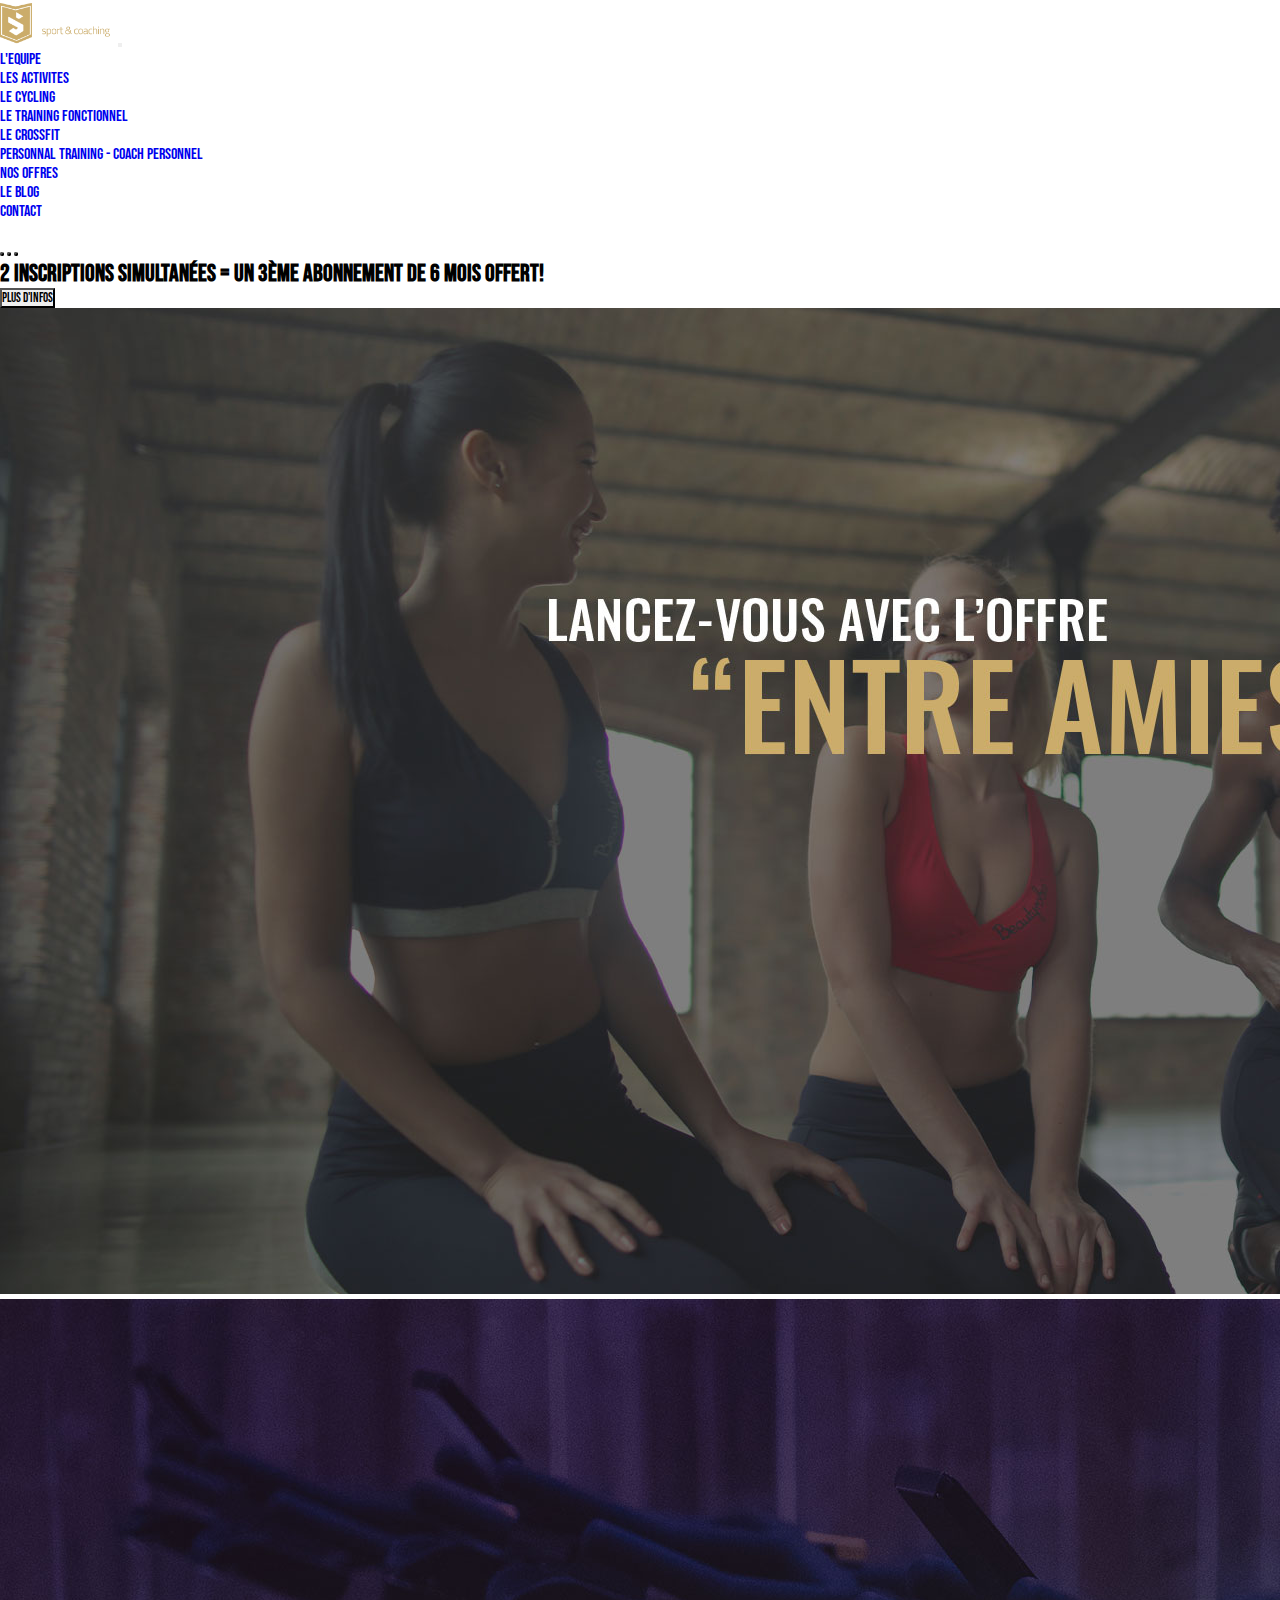
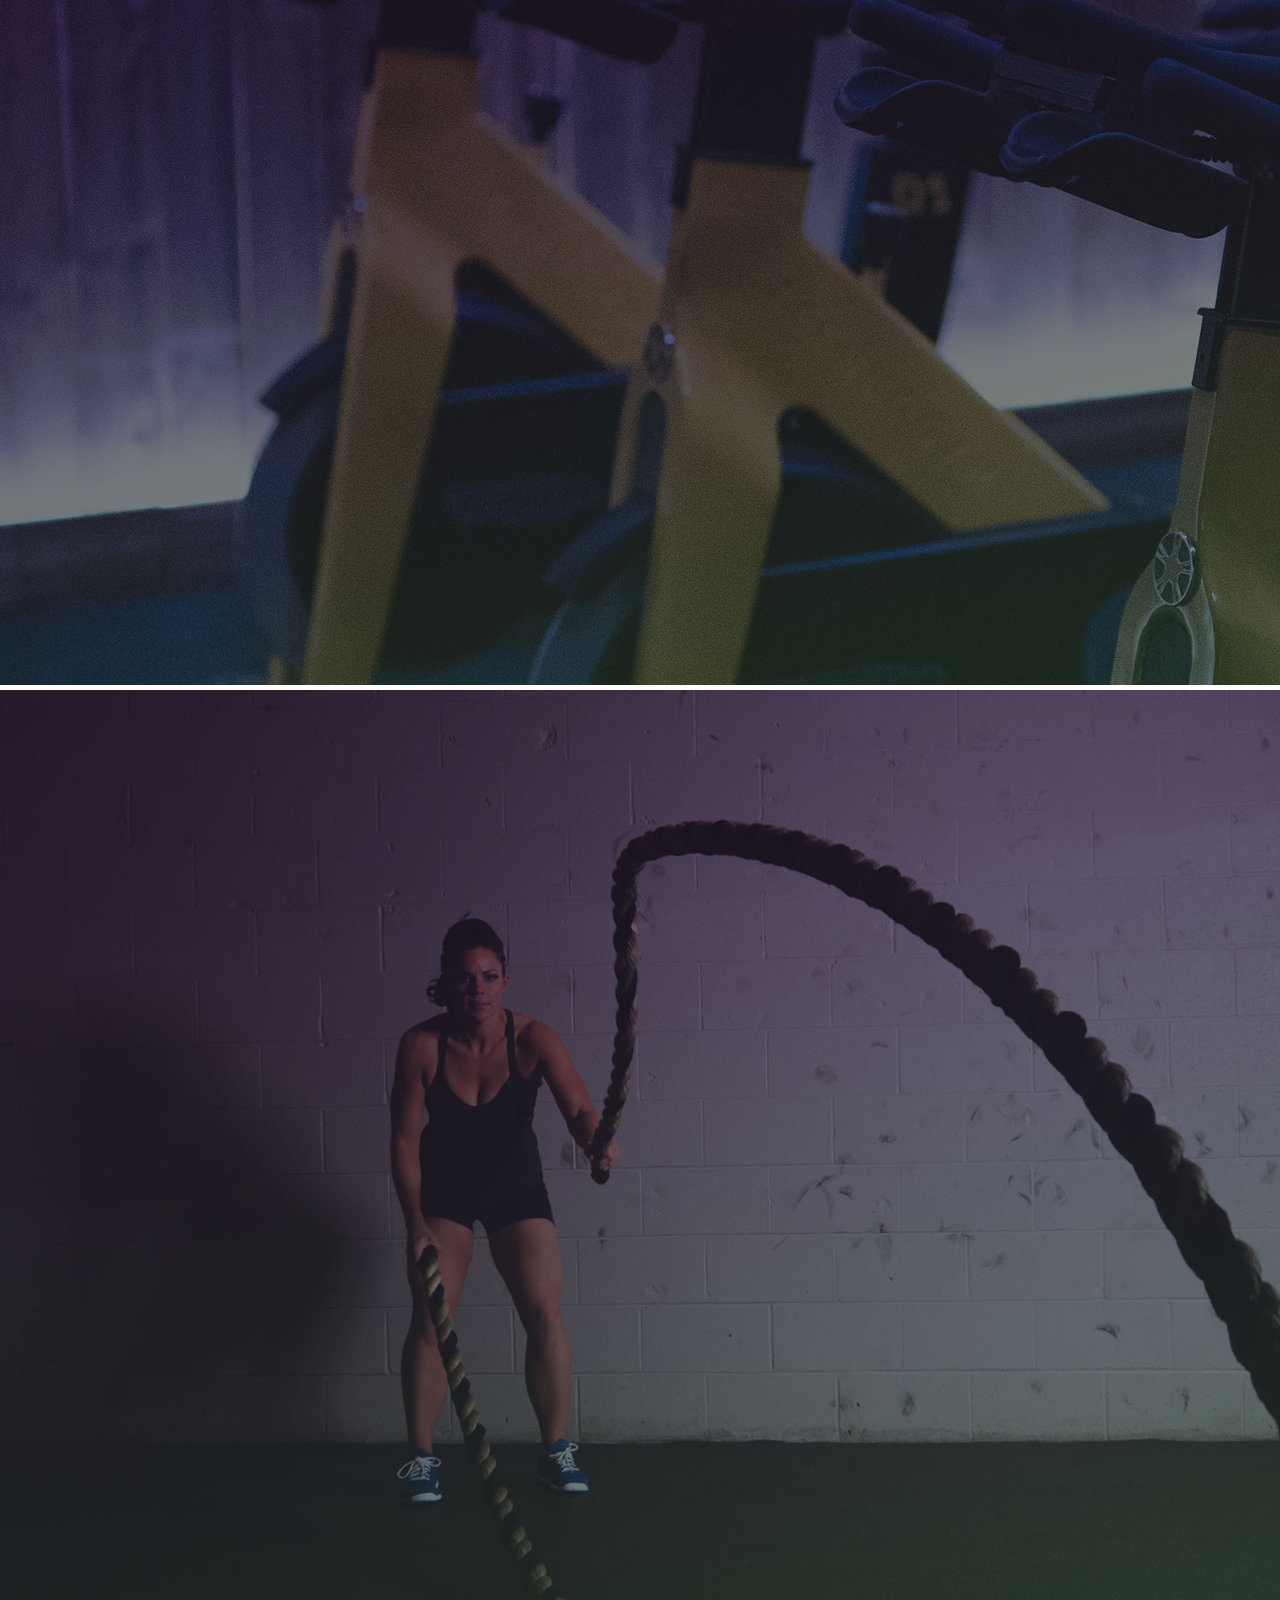
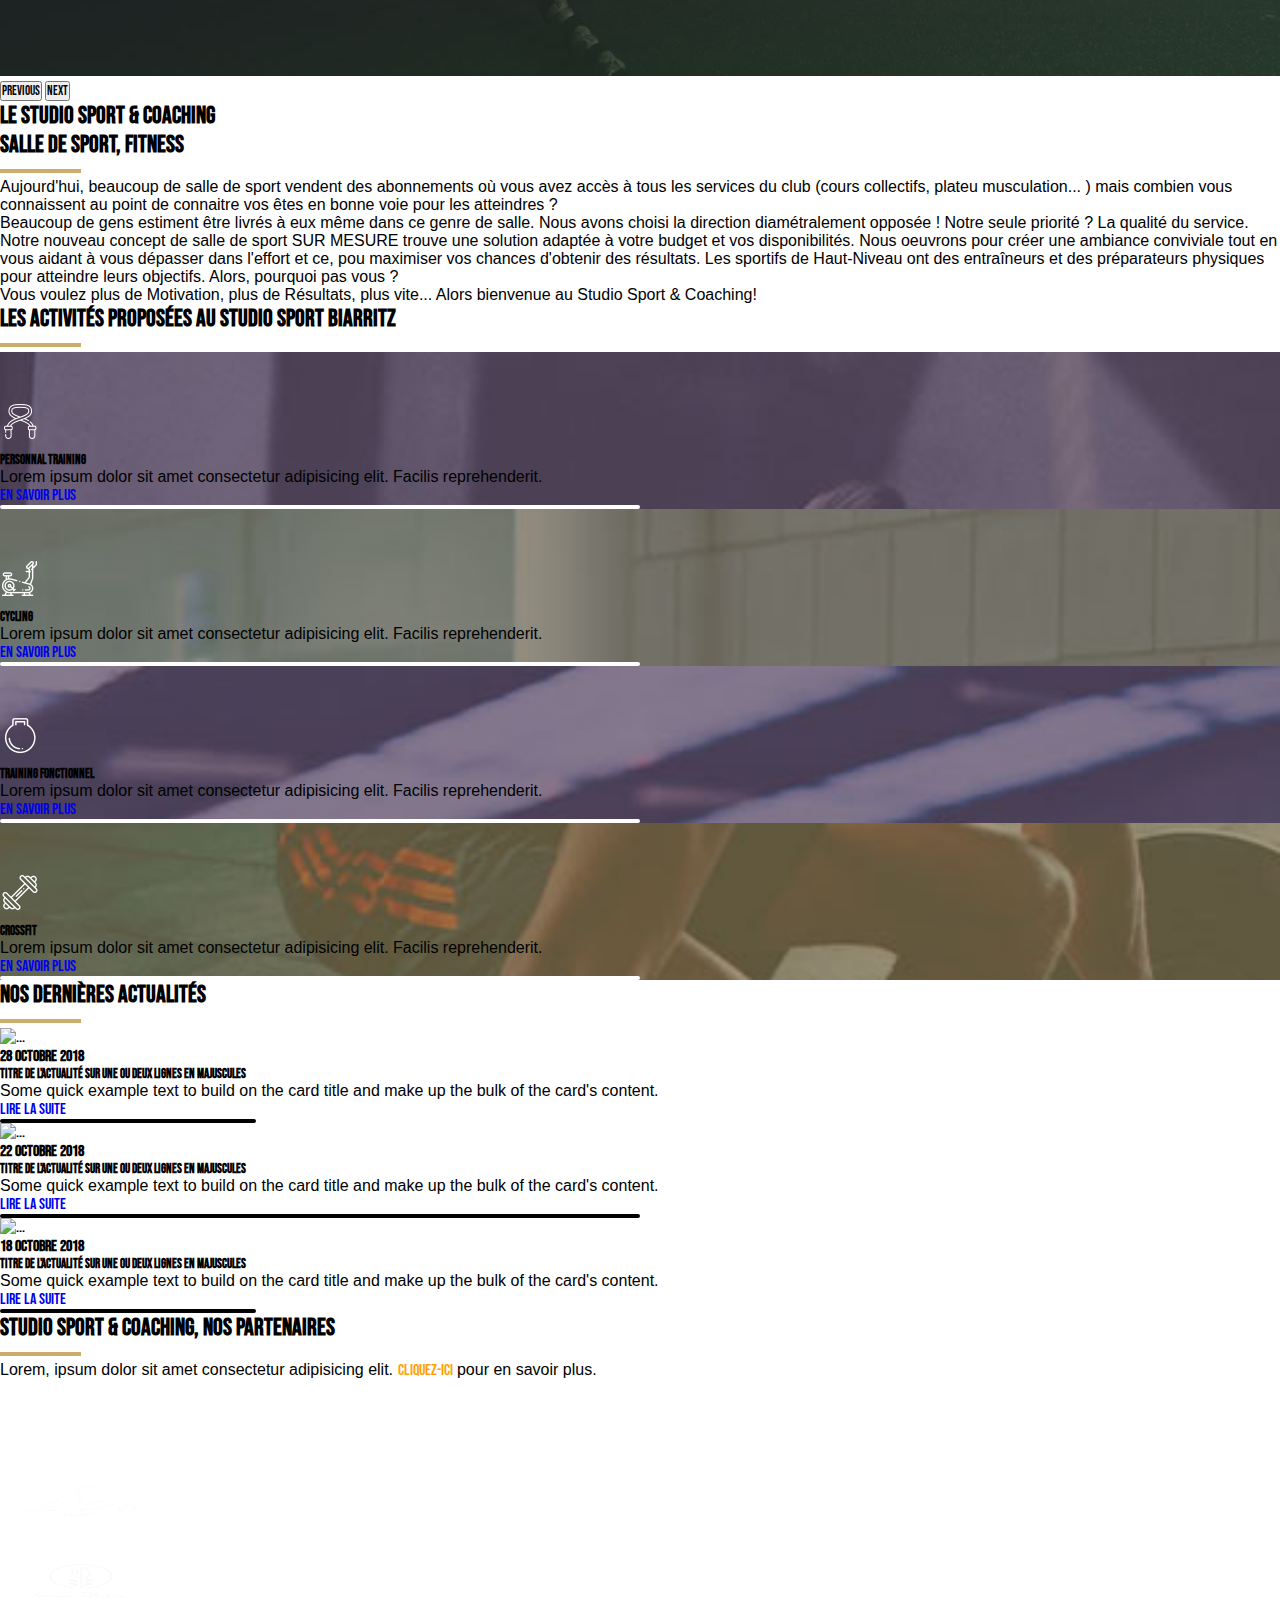
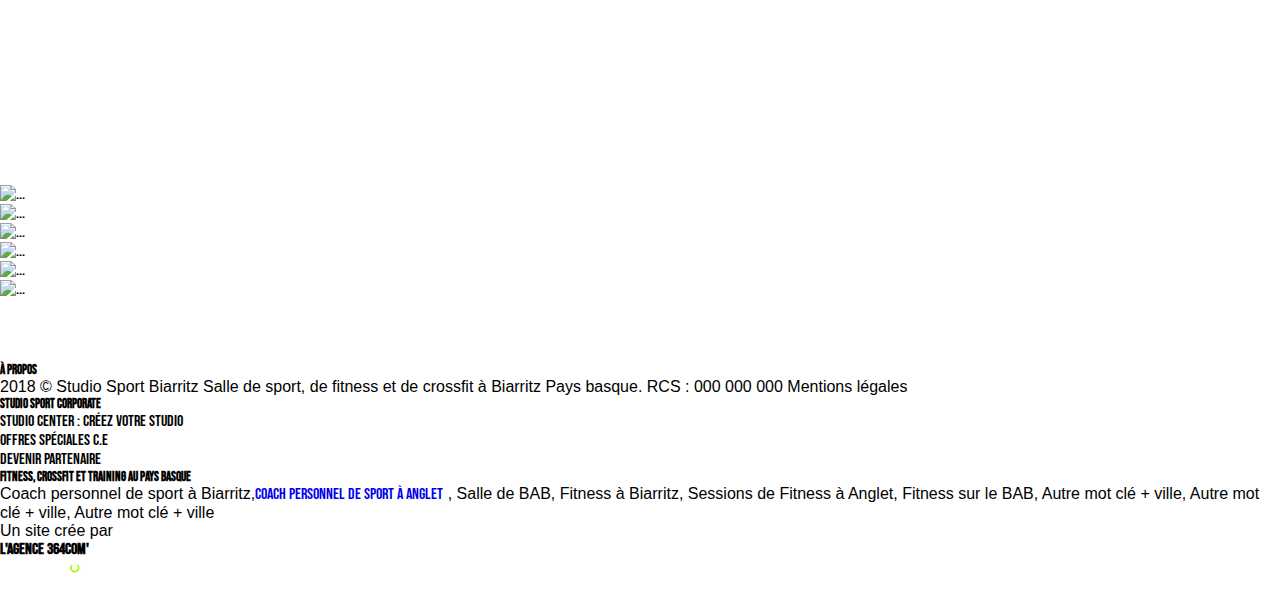
==== index.html @ e370f0c9 "index yann fix" ====
<!DOCTYPE html>
<html lang="fr">
<head>
    <meta charset="UTF-8">
    <meta name="viewport" content="width=device-width, initial-scale=1.0">
    <meta http-equiv="X-UA-Compatible" content="ie=edge">
    <link href="https://cdn.jsdelivr.net/npm/bootstrap@5.3.2/dist/css/bootstrap.min.css"
    rel="stylesheet" integrity="sha384-T3c6CoIi6uLrA9TneNEoa7RxnatzjcDSCmG1MXxSR1GAsXEV/Dwwykc2MPK8M2HN" 
    crossorigin="anonymous">
    <link rel="stylesheet" href="css/style.css">
    <script defer src="https://kit.fontawesome.com/a95fff360e.js" crossorigin="anonymous"></script>
    <script defer src="https://cdn.jsdelivr.net/npm/bootstrap@5.3.2/dist/js/bootstrap.bundle.min.js"
    integrity="sha384-C6RzsynM9kWDrMNeT87bh95OGNyZPhcTNXj1NW7RuBCsyN/o0jlpcV8Qyq46cDfL" crossorigin="anonymous"></script>
    <title>Salle de Sport - Accueil</title>
</head>
<body>
<!-- ici on définie ce qui compose la partie "haute" le header (logo/nav/slider) -->
    <header>
      <nav class="fs-5 navbar navbar-expand-lg bg-transparent position-absolute z-2 w-100 p-3">
        <div class="container-fluid p-0">
          <a class="navbar-brand" href="index.html">
            <img id="logo" src="ressources/images/logo.png" alt="Logo du site"/>
          </a>
          <button class="navbar-toggler" type="button" data-bs-toggle="collapse" data-bs-target="#navbarSupportedContent"
            aria-controls="navbarSupportedContent" aria-expanded="false" aria-label="Toggle navigation"
            style="color: white">
            <span class="navbar-toggler-icon"></span>
          </button>
          <div class="collapse navbar-collapse mx-5" id="navbarSupportedContent">
            <ul class="navbar-nav me-auto mb-2 mb-lg-0">
              <li class="nav-item">
                <a class="nav-link active text-white" aria-current="page" href="404.html">L'EQUIPE</a>
              </li>
<!-- le dropdown ici -->
              <div class="dropdown">
                <li><a class="nav-item nav-link text-white" href="#" role="button" data-bs-toggle="dropdown" aria-expanded="false">
                LES ACTIVITES
                </a>
                <ul class="dropdown-menu bg-black radius">
                  <li><a class="dropdown-item text-white" href="404.html">LE CYCLING</a></li>
                  <li><a class="dropdown-item text-white" href="404.html">LE TRAINING FONCTIONNEL</a></li>
                  <li><a class="dropdown-item text-white" href="presentation.html">LE CROSSFIT</a></li>
                  <li><a class="dropdown-item text-white" href="404.html">PERSONNAL TRAINING - COACH PERSONNEL</a></li>
                </ul>
                </li>
              </div>
<!-- fin du dropdown -->
              <li class="nav-item">
                <a class="nav-link active text-white" aria-current="page" href="404.html">NOS OFFRES</a>
              </li>
              <li class="nav-item">
                <a class="nav-link active text-white" aria-current="page" href="404.html">LE BLOG</a>
              </li>
              <li class="nav-item">
                <a class="nav-link active text-white" aria-current="page" href="contact.html">CONTACT</a>
              </li>
            </ul>
            <div id="phone" class="mx-5">
              <i class="fa-solid fa-mobile-screen-button text-white" style="font-size: smaller;"> 05 59 47 84 18</i>
            </div>
            <div class="mx-5" id="socials">
              <a href="facebook.com">
                <i class="fa-brands fa-square-facebook"></i>
              </a>
              <a href="instagram.com">
                <i class="fa-brands fa-instagram"></i>
              </a>
              <a href="contact.html">
                <i class="fa-solid fa-envelope"></i>
            </a>
          </div>
          </div>
        </div>
        
      </nav>
<!-- BOOTSTRAP CAROUSEL -->
      <div>
        <div id="carouselExampleIndicators" class="carousel slide">
              <div class="carousel-indicators">
                <button type="button" data-bs-target="#carouselExampleIndicators" data-bs-slide-to="0" class="active" aria-current="true" aria-label="Slide 1"></button>
                <button type="button" data-bs-target="#carouselExampleIndicators" data-bs-slide-to="1" aria-label="Slide 2"></button>
                <button type="button" data-bs-target="#carouselExampleIndicators" data-bs-slide-to="2" aria-label="Slide 3"></button>
              </div>
              <div class="carousel-inner">
                <h2 class="fs-4 z-1 position-absolute my-1 top-50 start-50 translate-middle text-white">2 inscriptions simultanées = Un 3ème abonnement de 6 mois offert!</h2>
                <button type="button" class="z-1 position-absolute my-5 top-50 start-50 translate-middle btn btn-outline-light">PLUS D'INFOS</button>
                <div class="carousel-item active">
                  <img src="ressources/images/slider/slide_1.jpg" class="d-block w-100" alt="...">
                </div>
                <div class="carousel-item">
                  <img src="ressources/images/slider/slide_2.jpg" class="d-block w-100" alt="...">
                </div>
                <div class="carousel-item">
                  <img src="ressources/images/slider/slide_3.jpg" class="d-block w-100" alt="...">
                </div>
              </div>
              <button class="carousel-control-prev" type="button" data-bs-target="#carouselExampleIndicators" data-bs-slide="prev">
                <span class="carousel-control-prev-icon" aria-hidden="true"></span>
                <span class="visually-hidden">Previous</span>
              </button>
              <button class="carousel-control-next" type="button" data-bs-target="#carouselExampleIndicators" data-bs-slide="next">
                <span class="carousel-control-next-icon" aria-hidden="true"></span>
                <span class="visually-hidden">Next</span>
              </button>
        </div>
      </div>
    </header>
<!-- fin de la partie haute header/slider -->
<!-- ici on commence à définir les différentes sections qui composent le site -->
    <main>
<!-- la première section -->
        <section class="w-100 p-5">
        <h2 class="text-center">LE STUDIO SPORT & COACHING</h2>
        <h2 class="text-center">SALLE DE SPORT, FITNESS</h2>
        <img class="d-block mx-auto p-3" src="ressources/images/bg_titre.jpg" alt="HR">
        <p class="px-5">
        Aujourd'hui, beaucoup de salle de sport vendent des abonnements 
        où vous avez accès à tous les services du club (cours collectifs, plateu musculation... )
        mais combien vous connaissent au point de connaitre vos êtes en bonne voie pour les atteindres ?</p>
      
        <p class="px-5">Beaucoup de gens estiment être livrés à eux même dans ce genre de salle. Nous avons choisi la direction diamétralement opposée ! Notre seule priorité ? La qualité du service. Notre nouveau concept de salle de sport SUR MESURE trouve une solution adaptée à votre budget et vos disponibilités.
        Nous oeuvrons pour créer une ambiance conviviale tout en vous aidant à vous dépasser dans l'effort et ce, pou maximiser vos chances d'obtenir des résultats. Les sportifs de Haut-Niveau ont des entraîneurs et des préparateurs physiques pour atteindre leurs objectifs. Alors, pourquoi pas vous ?</p>

        <p class="px-5">Vous voulez plus de Motivation, plus de Résultats, plus vite... Alors bienvenue au Studio Sport & Coaching!</p>
        
        </section>
<!-- fin de la première section -->
<!-- la seconde section -->
        <section class="w-100">
        <h2 class="text-center">LES ACTIVITÉS PROPOSÉES AU STUDIO SPORT BIARRITZ</h2>
        <img class="d-block mx-auto p-3" src="ressources/images/bg_titre.jpg" alt="HR">

        <div class="container-fluid text-center m-auto">
          <div id="activity" class="row row-cols-4">
            <div id="card01" class="card radius text-white">
              <div class="card-body">
                <img src="ressources/images/activites/icon_corde.png" alt="">
                <h5 class="card-title">PERSONNAL TRAINING</h5>
                <p class="card-text">Lorem ipsum dolor sit amet consectetur adipisicing elit. 
                  Facilis reprehenderit.
                </p>
                <a href="404.html" class="fw-bold text-white">EN SAVOIR PLUS</a>
                <hr class="mx-auto hr-white">
              </div>
            </div>
            <div id="card02" class="col card radius text-white">
              <div class="card-body">
                <img src="ressources/images/activites/icon_velo.png" alt="">
                <h5 class="card-title">CYCLING</h5>
                <p class="card-text">Lorem ipsum dolor sit amet consectetur adipisicing elit. 
                  Facilis reprehenderit.
                </p>
                <a href="404.html" class="fw-bold text-white">EN SAVOIR PLUS</a>
                <hr class="mx-auto hr-white">
              </div>
            </div>
            <div id="card03" class="col card radius text-white">
              <div class="card-body">
                <img src="ressources/images/activites/icon_poids.png" alt="">
                <h5 class="card-title">TRAINING FONCTIONNEL</h5>
                <p class="card-text">Lorem ipsum dolor sit amet consectetur adipisicing elit. 
                  Facilis reprehenderit.
                </p>
                <a href="404.html" class="fw-bold text-white">EN SAVOIR PLUS</a>
                <hr class="mx-auto hr-white">

              </div>
            </div>
            <div id="card04" class="col card radius text-white">
              <div class="card-body">
                <img src="ressources/images/activites/icon_alter.png" alt="">
                <h5 class="card-title">CROSSFIT</h5>
                <p class="card-text">Lorem ipsum dolor sit amet consectetur adipisicing elit. 
                  Facilis reprehenderit.
                </p>
                <a href="404.html" class="fw-bold text-white">EN SAVOIR PLUS</a>
                <hr class="mx-auto hr-white">
              </div>
            </div>
          </div>
        </div>
        </section>
<!-- fin de la seconde section -->        
<!-- la troisième section -->
        <section class="w-100 p-5">
        <h2 class="text-center">NOS DERNIÈRES ACTUALITÉS</h2>
        <img class="d-block mx-auto p-3" src="ressources/images/bg_titre.jpg" alt="HR">
        <div class="d-flex flex-row align-items-center justify-content-center w-100">
          <div class="card col-3 mx-2 radius">
            <img src="https://picsum.photos/300/200?random=1" class="card-img-top radius" alt="...">
            <div class="card-body">
              <h4>28 OCTOBRE 2018</h4>
              <h5 class="card-title">Titre de l'actualité sur une ou deux lignes en majuscules </h5>
              <p class="my-0 card-text">Some quick example text to build on the card title and make up the bulk of the card's content.</p>
              <a href="404.html" class="text-black">Lire la suite</a>
              <hr class="my-0 hr-black hr-defaut">
            </div>
          </div>
          <div class="card col-3 mx-2 radius">
            <img src="https://picsum.photos/300/200?random=2" class="card-img-top radius" alt="...">
            <div class="card-body">
              <h4>22 OCTOBRE 2018</h4>
              <h5 class="card-title">Titre de l'actualité sur une ou deux lignes en majuscules</h5>
              <p class="my-0 card-text">Some quick example text to build on the card title and make up the bulk of the card's content.</p>
              <a href="404.html" class="text-black">Lire la suite</a>
              <hr class="my-0 hr-hover">
            </div>
          </div>
          <div class="card col-3 mx-2 radius">
            <img src="https://picsum.photos/300/200?random=3" class="card-img-top radius" alt="...">
            <div class="card-body">
              <h4>18 OCTOBRE 2018</h4>
              <h5 class="card-title">Titre de l'actualité sur une ou deux lignes en majuscules</h5>
              <p class="my-0 card-text">Some quick example text to build on the card title and make up the bulk of the card's content.</p>
              <a href="404.html" class="text-black">Lire la suite</a>
              <hr class="my-0 mx-a hr-black hr-defaut">
            </div>
          </div>
      </div>
        </section>
<!-- fin de la troisième section -->
<!-- la quatrième section -->
        <section class="w-100 container-fluid bg-dark text-white p-5">
        <h2 class="text-center">STUDIO SPORT & COACHING, NOS PARTENAIRES</h2>
        <img class="d-block mx-auto p-3" src="ressources/images/bg_titre.jpg" alt="HR">
        <p class="text-center">Lorem, ipsum dolor sit amet consectetur adipisicing elit.
        <a class="gold" href="404.html">CLIQUEZ-ICI</a> pour en savoir plus.</p>
        <div class="d-flex flex-row justify-content-center">
            <div>
                <img class="footer-img" src="ressources/images/partenaires/mini.png" alt="">
            </div>
            <div>
                <img class="footer-img" src="ressources/images/partenaires/massage.png" alt="">
            </div>
            <div>
                <img class="footer-img" src="ressources/images/partenaires/tellechea.png" alt="">
            </div>
            <div>
                <img class="footer-img" src="ressources/images/partenaires/ocean.png" alt="">
            </div>
            <div>
                <img class="footer-img" src="ressources/images/partenaires/decathlon.png" alt="">
            </div>
        </div>
        </section>
    </main>
<!-- fin de la main et des différentes sections composant le site -->
<!-- le footer du site -->
    <footer class="container-fluid w-100 mx-0 p-0">
<!-- Ceci est un feed "instagram" -->
      <div class="card-group">
        <div class="card">
          <img src="https://picsum.photos/300/200?random=1" class="card-img-top radius" alt="...">
        </div>
        <div class="card">
          <img src="https://picsum.photos/300/200?random=2" class="card-img-top radius" alt="...">
        </div>
        <div class="card">
          <img src="https://picsum.photos/300/200?random=3" class="card-img-top radius" alt="...">
        </div>
        <div class="card">
          <img src="https://picsum.photos/300/200?random=4" class="card-img-top radius" alt="...">
        </div>
        <div class="card">
          <img src="https://picsum.photos/300/200?random=5" class="card-img-top radius" alt="...">
        </div>
        <div class="card">
          <img src="https://picsum.photos/300/200?random=6" class="card-img-top radius" alt="...">
        </div>
      </div>
<!-- fin du feed instagram -->
<!-- ici la seconde partie du footer avec le résumé du site, les liens rapides -->
      <div class="card-group w-100 container-fluid bg-dark text-white p-5">
        <div class="card w-25 bg-dark text-white radius">
          <div class="card-body">
            <div class="d-flex flex-row justify-content-start align-items-start">
              <img class="me-5 mb-2" src="ressources/images/logo_footer.png" alt="">
                <h5 class="card-title">À PROPOS</h5>
            </div>
              <p class="card-text">2018 © Studio Sport Biarritz
                Salle de sport, de fitness et de crossfit
                à Biarritz Pays basque.
                RCS : 000 000 000
                Mentions légales
              </p>
            </div>
          </div>
        <div class="card w-25 bg-dark text-white radius">
          <div class="card-body">
            <h5 class="card-title">STUDIO SPORT CORPORATE</h5>
            <p class="card-text">
              <ul>
                <li>Studio Center : créez votre studio</li>
                <li>Offres Spéciales C.E</li>
                <li>Devenir partenaire</li>
              </ul>
            </p>
          </div>
        </div>
        <div class="card w-50 bg-dark text-white radius">
          <div class="card-body">
            <h5 class="card-title">FITNESS, CROSSFIT ET TRAINING AU PAYS BASQUE</h5>
            <p class="card-text">Coach personnel de sport à Biarritz,<a href="#" class="text-reset">Coach personnel de sport à Anglet</a> , 
              Salle de BAB, Fitness à Biarritz, Sessions de Fitness à Anglet, Fitness sur le BAB,
            Autre mot clé + ville, Autre mot clé + ville, Autre mot clé + ville</p>
          </div>
        </div>
      </div>
      <div class="d-flex flex-row justify-content-center align-items-center bg-black text-white p-2">
        <div>
          <p>Un site crée par <br>
          <strong>L'AGENCE 364COM'</strong>
          </p>
        </div>
        <img src="ressources/images/364.png" alt="">
      </div>
    </footer>
<!-- fin du footer -->
</body>
</html>
---- css/style.css ----
/* CUSTOM CSS 2024 */

@import url('https://fonts.googleapis.com/css2?family=Bebas+Neue&display=swap');

* {
    margin: 0;
    padding: 0;
    box-sizing: border-box;
    font-family: 'Bebas Neue';
}

a {
    text-decoration: none;
}

h1-h6 {
    font-family: 'Bebas Neue';
}

p {
    font-family: 'Arial';
}

#logo {
    width: 115px;
    height: 45px;
}

.fa-solid {
    color: white;
}

.fa-brands {
    color: white;
}

li:hover {
    background-color: #cbac6a;
}

.btn {
    border-radius: 0;
}

.radius {
    border-style: none;
    border-radius: 0;
}

#card01 {
    border: none;
    background:url('../ressources/images/activites/bg_activite_1.jpg');
    background-size: cover;
    background-repeat: no-repeat;
}

#card02 {
    border: none;
    background:url('../ressources/images/activites/bg_activite_2.jpg');
    background-size: cover;
    background-repeat: no-repeat;
    }

#card03 {
    border: none;
    background:url('../ressources/images/activites/bg_activite_3.jpg');
    background-size: cover;
    background-repeat: no-repeat;
}

#card04 {
    border: none;
    background:url('../ressources/images/activites/bg_activite_4.jpg');
    background-size: cover;
    background-repeat: no-repeat;
}

#card01 img {
    margin-top: 50px;
    margin-bottom: 5px;
    width: 40px;
    height: 40px;
}

#card02 img {
    margin-top: 50px;
    margin-bottom: 5px;
    width: 40px;
    height: 40px;
}

#card03 img {
    margin-top: 50px;
    margin-bottom: 5px;
    width: 40px;
    height: 40px;
}

#card04 img {
    margin-top: 50px;
    margin-bottom: 5px;
    width: 40px;
    height: 40px;
}

.hr-white {
    width: 50%;
    border: 2px solid white;
    border-radius: 5px;
}

.hr-hover {
    width: 50%;
    border: 2px solid rgb(0, 0, 0);
    border-radius: 5px;
}

.hr-defaut {
    width: 20%;
    border: 2px solid rgb(0, 0, 0);
    border-radius: 5px;
}

.footer-img {
    margin: 20px;
    width: 120px;
    height: 36px;
}

.carousel-indicators button {
    width: 3px !important;
    border-radius: 100% !important;
}

.insta-img {
    margin: 0;
    padding: 0;
    width: 200px;
    height: 120px;
}

.gold {
    color: rgb(255, 162, 0);
}
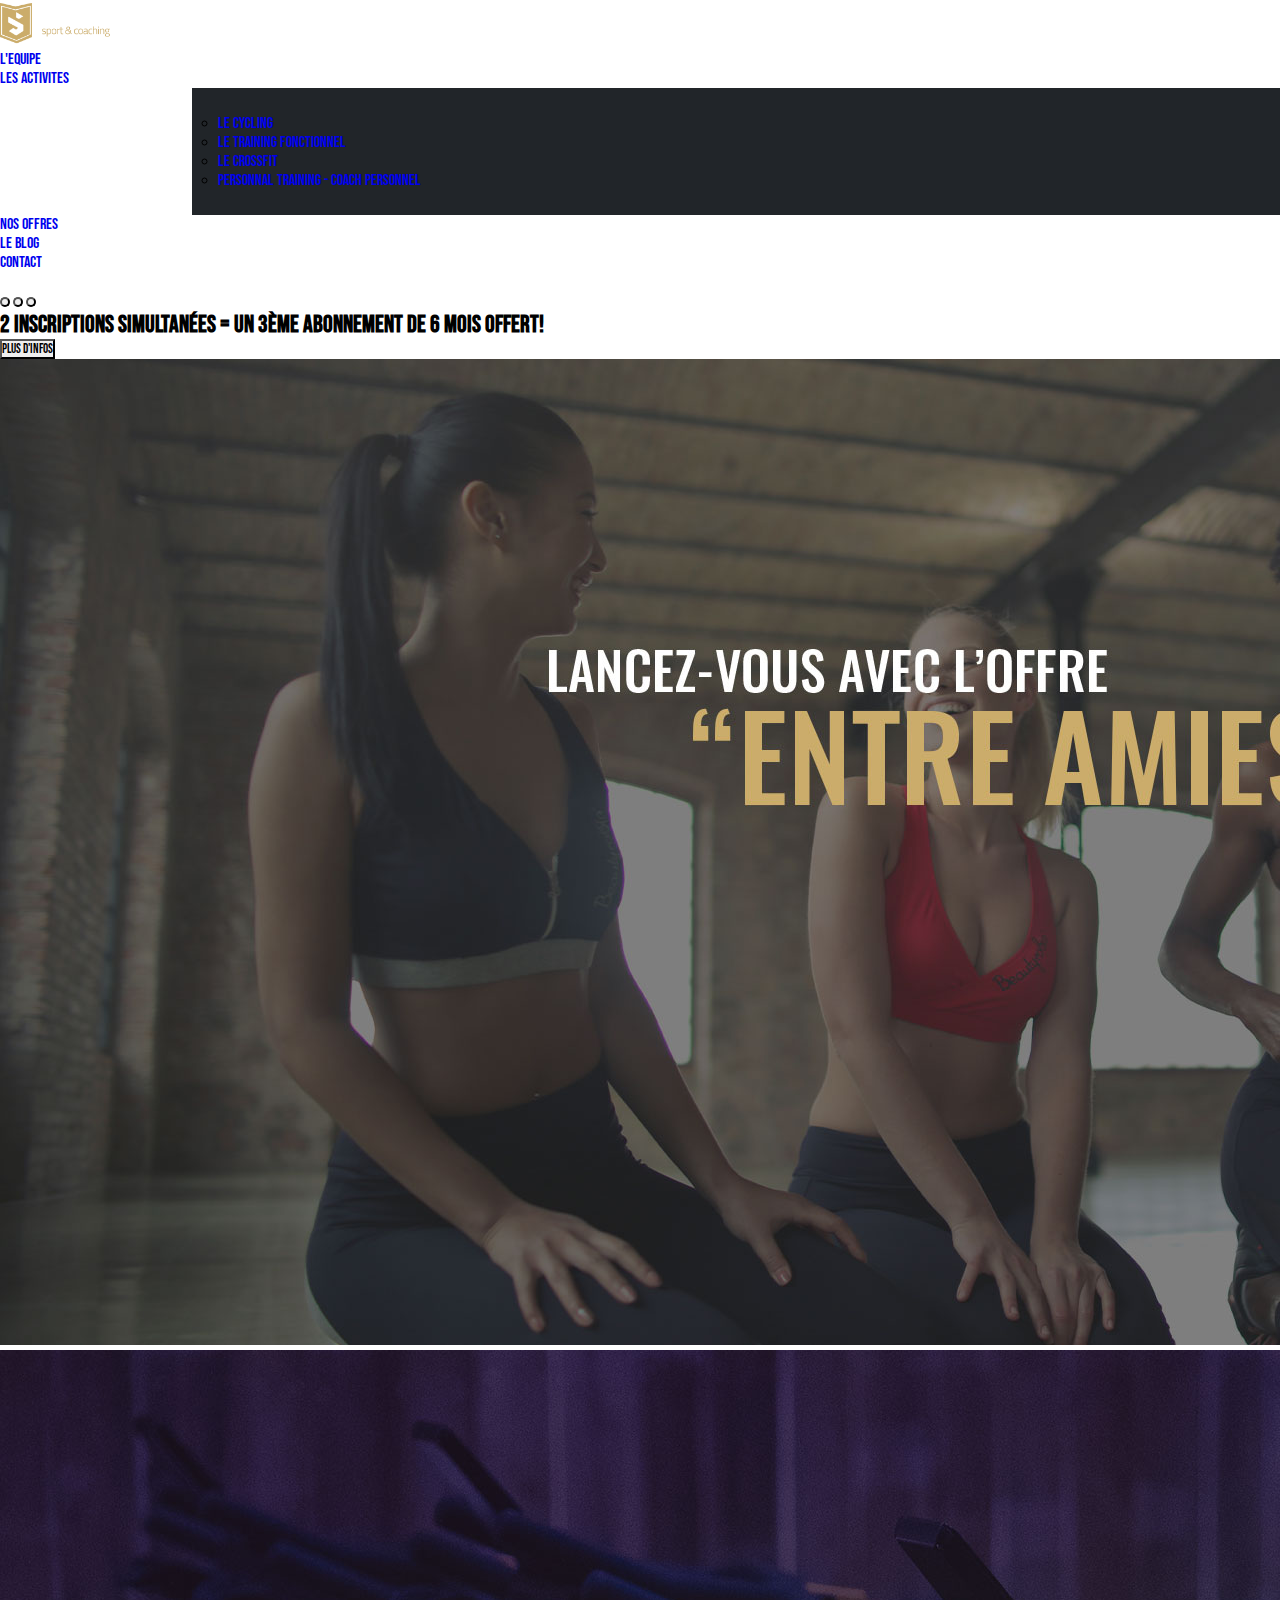
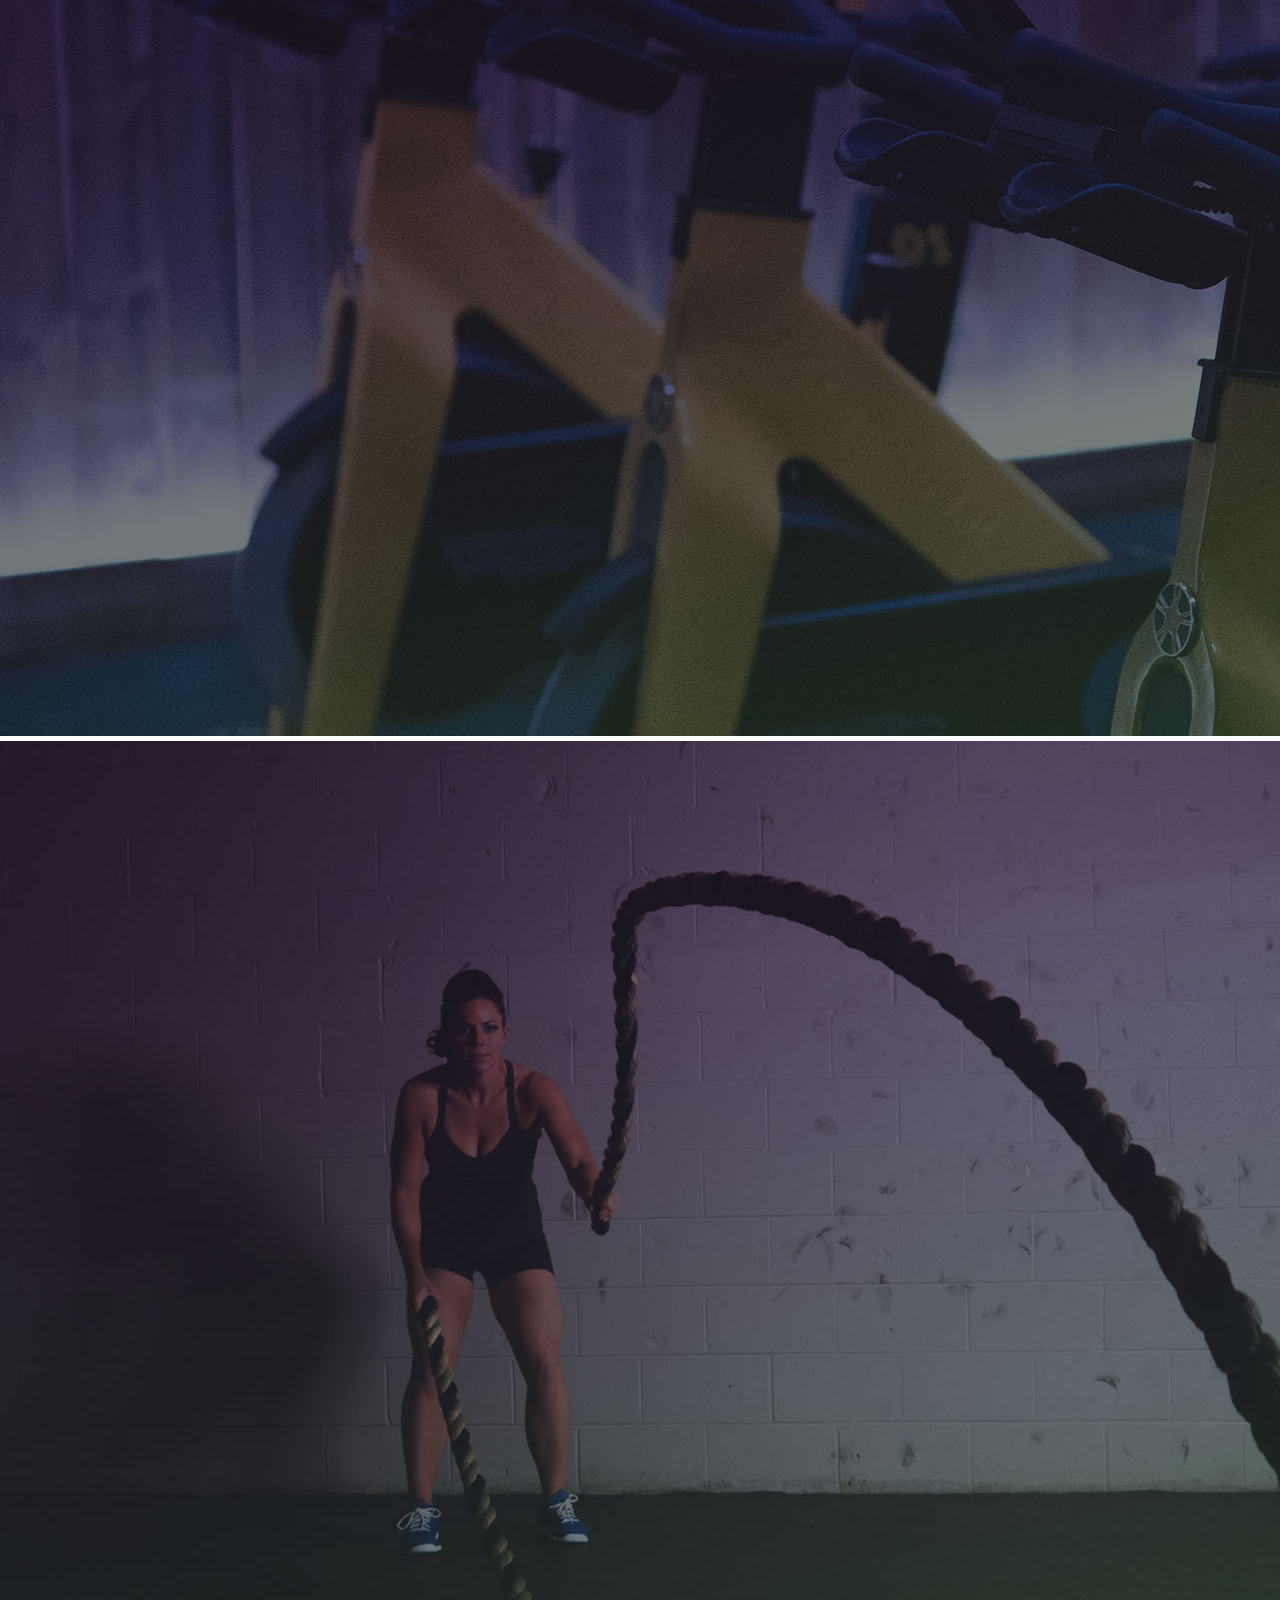
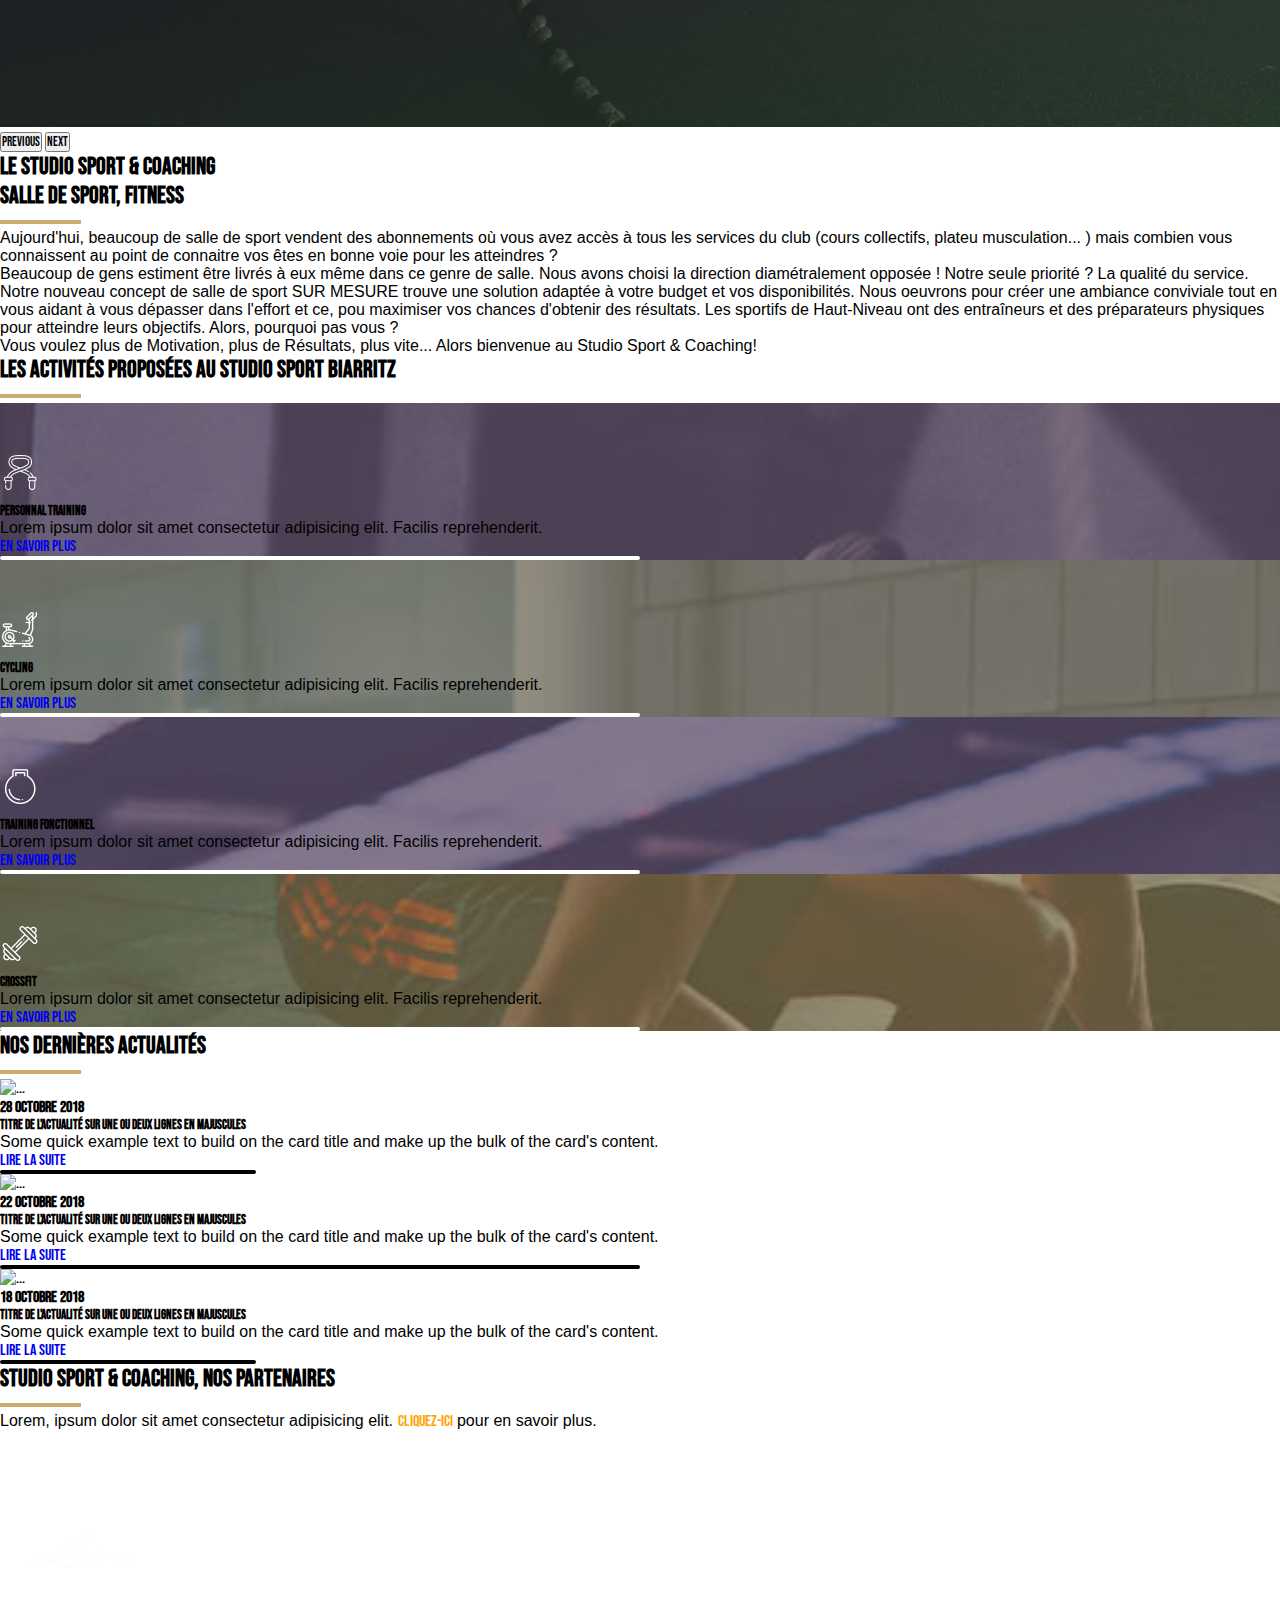
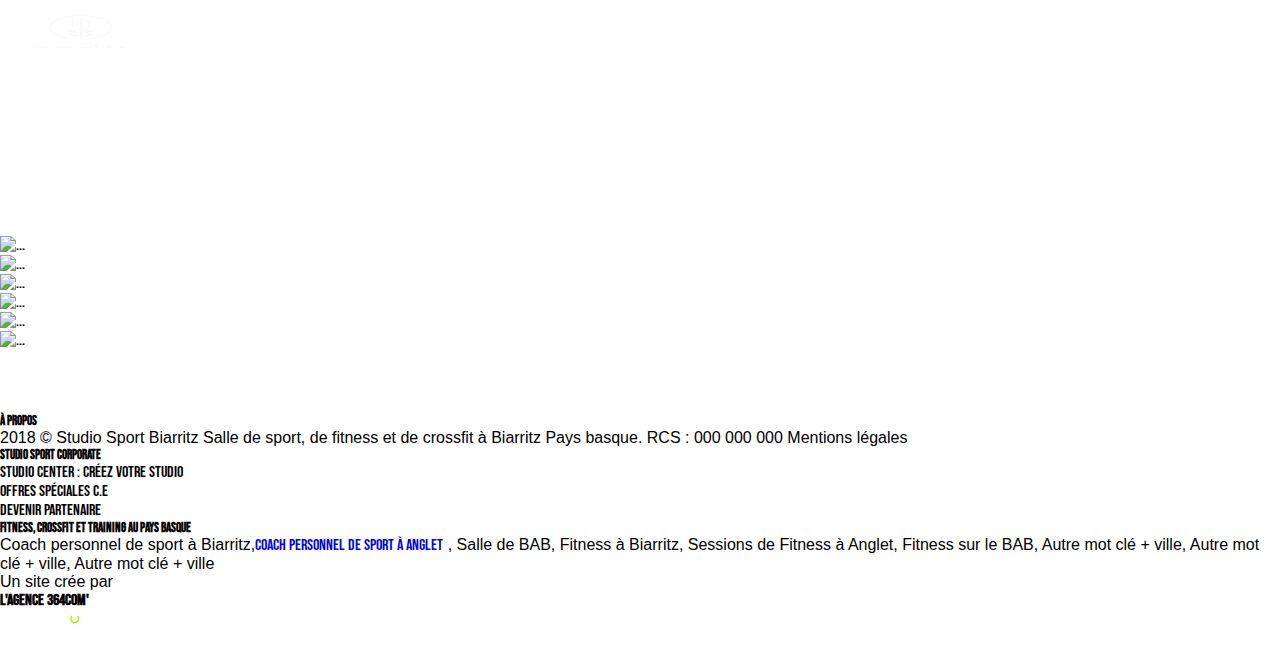
==== commit 12f3e992: "v1 (responsive navbar)" ====
--- a/index.html
+++ b/index.html
@@ -1,50 +1,48 @@
 <!DOCTYPE html>
 <html lang="fr">
-<head>
-    <meta charset="UTF-8">
-    <meta name="viewport" content="width=device-width, initial-scale=1.0">
-    <meta http-equiv="X-UA-Compatible" content="ie=edge">
-    <link href="https://cdn.jsdelivr.net/npm/bootstrap@5.3.2/dist/css/bootstrap.min.css"
-    rel="stylesheet" integrity="sha384-T3c6CoIi6uLrA9TneNEoa7RxnatzjcDSCmG1MXxSR1GAsXEV/Dwwykc2MPK8M2HN" 
-    crossorigin="anonymous">
-    <link rel="stylesheet" href="css/style.css">
-    <script defer src="https://kit.fontawesome.com/a95fff360e.js" crossorigin="anonymous"></script>
-    <script defer src="https://cdn.jsdelivr.net/npm/bootstrap@5.3.2/dist/js/bootstrap.bundle.min.js"
-    integrity="sha384-C6RzsynM9kWDrMNeT87bh95OGNyZPhcTNXj1NW7RuBCsyN/o0jlpcV8Qyq46cDfL" crossorigin="anonymous"></script>
-    <title>Salle de Sport - Accueil</title>
-</head>
-<body>
-<!-- ici on définie ce qui compose la partie "haute" le header (logo/nav/slider) -->
+  <head>
+      <meta charset="UTF-8">
+      <meta name="viewport" content="width=device-width, initial-scale=1.0">
+      <meta http-equiv="X-UA-Compatible" content="ie=edge">
+      <link href="https://cdn.jsdelivr.net/npm/bootstrap@5.3.2/dist/css/bootstrap.min.css"
+      rel="stylesheet" integrity="sha384-T3c6CoIi6uLrA9TneNEoa7RxnatzjcDSCmG1MXxSR1GAsXEV/Dwwykc2MPK8M2HN" 
+      crossorigin="anonymous">
+      <link rel="stylesheet" href="css/style.css">
+      <script defer src="https://kit.fontawesome.com/a95fff360e.js" crossorigin="anonymous"></script>
+      <script defer src="https://cdn.jsdelivr.net/npm/bootstrap@5.3.2/dist/js/bootstrap.bundle.min.js"
+      integrity="sha384-C6RzsynM9kWDrMNeT87bh95OGNyZPhcTNXj1NW7RuBCsyN/o0jlpcV8Qyq46cDfL" crossorigin="anonymous"></script>
+      <title>Salle de Sport - Accueil</title>
+  </head>
+  <body>
+  <!-- ici on définie ce qui compose la partie "haute" =  Le header (logo/nav/slider) -->
     <header>
-      <nav class="fs-5 navbar navbar-expand-lg bg-transparent position-absolute z-2 w-100 p-3">
+  <!-- navbar -->
+      <nav class="fs-5 navbar navbar-expand-lg position-absolute z-2 w-100 p-3">
         <div class="container-fluid p-0">
-          <a class="navbar-brand" href="index.html">
-            <img id="logo" src="ressources/images/logo.png" alt="Logo du site"/>
+          <a class="navbar-brand bg-transparent" href="index.html">
+            <img id="logo" src="ressources/images/logo.png" alt="Logo du site">
           </a>
-          <button class="navbar-toggler" type="button" data-bs-toggle="collapse" data-bs-target="#navbarSupportedContent"
-            aria-controls="navbarSupportedContent" aria-expanded="false" aria-label="Toggle navigation"
-            style="color: white">
-            <span class="navbar-toggler-icon"></span>
+          <button class="navbar-toggler collapsed" type="button" data-bs-toggle="collapse" data-bs-target="#navbarSupportedContent" aria-controls="navbarSupportedContent" aria-expanded="false" aria-label="Toggle navigation" style="color: white">
+            <span class="navbar-dark navbar-toggler-icon"></span>
           </button>
-          <div class="collapse navbar-collapse mx-5" id="navbarSupportedContent">
+          <div class="navbar-collapse mx-5 collapse" id="navbarSupportedContent">
             <ul class="navbar-nav me-auto mb-2 mb-lg-0">
               <li class="nav-item">
                 <a class="nav-link active text-white" aria-current="page" href="404.html">L'EQUIPE</a>
               </li>
-<!-- le dropdown ici -->
-              <div class="dropdown">
-                <li><a class="nav-item nav-link text-white" href="#" role="button" data-bs-toggle="dropdown" aria-expanded="false">
-                LES ACTIVITES
-                </a>
-                <ul class="dropdown-menu bg-black radius">
-                  <li><a class="dropdown-item text-white" href="404.html">LE CYCLING</a></li>
-                  <li><a class="dropdown-item text-white" href="404.html">LE TRAINING FONCTIONNEL</a></li>
-                  <li><a class="dropdown-item text-white" href="presentation.html">LE CROSSFIT</a></li>
-                  <li><a class="dropdown-item text-white" href="404.html">PERSONNAL TRAINING - COACH PERSONNEL</a></li>
-                </ul>
+    <!-- le dropdown ici -->
+                <li class="nav-item">
+                  <a class="nav-item nav-link text-white" href="#" role="button" data-bs-toggle="dropdown" aria-expanded="false">
+                    LES ACTIVITES
+                  </a>
+                  <ul id="dd-hover" class="dropdown-menu bg-dark radius">
+                    <li><a class="dropdown-item text-white" href="404.html">LE CYCLING</a></li>
+                    <li><a class="dropdown-item text-white" href="404.html">LE TRAINING FONCTIONNEL</a></li>
+                    <li><a class="dropdown-item text-white" href="presentation.html">LE CROSSFIT</a></li>
+                    <li><a class="dropdown-item text-white" href="404.html">PERSONNAL TRAINING - COACH PERSONNEL</a></li>
+                  </ul>
                 </li>
-              </div>
-<!-- fin du dropdown -->
+    <!-- fin du dropdown -->
               <li class="nav-item">
                 <a class="nav-link active text-white" aria-current="page" href="404.html">NOS OFFRES</a>
               </li>
@@ -55,31 +53,31 @@
                 <a class="nav-link active text-white" aria-current="page" href="contact.html">CONTACT</a>
               </li>
             </ul>
-            <div id="phone" class="mx-5">
-              <i class="fa-solid fa-mobile-screen-button text-white" style="font-size: smaller;"> 05 59 47 84 18</i>
+            <div id="phone" class="my-3">
+              <i class="fa-solid fa-mobile-screen-button text-white" style="font-size: smaller;" aria-hidden="true"> 05 59 47 84 18</i>
             </div>
             <div class="mx-5" id="socials">
               <a href="facebook.com">
-                <i class="fa-brands fa-square-facebook"></i>
+                <i class="fa-brands fa-square-facebook" aria-hidden="true"></i>
               </a>
               <a href="instagram.com">
-                <i class="fa-brands fa-instagram"></i>
+                <i class="fa-brands fa-instagram" aria-hidden="true"></i>
               </a>
               <a href="contact.html">
-                <i class="fa-solid fa-envelope"></i>
-            </a>
-          </div>
+                <i class="fa-solid fa-envelope" aria-hidden="true"></i>
+              </a>
+            </div>
           </div>
         </div>
         
       </nav>
-<!-- BOOTSTRAP CAROUSEL -->
-      <div>
+  <!-- bootstrap carousel -->
+      <div id="sm_media">
         <div id="carouselExampleIndicators" class="carousel slide">
-              <div class="carousel-indicators">
-                <button type="button" data-bs-target="#carouselExampleIndicators" data-bs-slide-to="0" class="active" aria-current="true" aria-label="Slide 1"></button>
-                <button type="button" data-bs-target="#carouselExampleIndicators" data-bs-slide-to="1" aria-label="Slide 2"></button>
-                <button type="button" data-bs-target="#carouselExampleIndicators" data-bs-slide-to="2" aria-label="Slide 3"></button>
+              <div class="carousel-indicators z-1">
+                <button type="button" data-bs-target="#carouselExampleIndicators" data-bs-slide-to="0" class="active" aria-label="Slide 1" aria-current="true"></button>
+                <button type="button" data-bs-target="#carouselExampleIndicators" data-bs-slide-to="1" aria-label="Slide 2" class=""></button>
+                <button type="button" data-bs-target="#carouselExampleIndicators" data-bs-slide-to="2" aria-label="Slide 3" class=""></button>
               </div>
               <div class="carousel-inner">
                 <h2 class="fs-4 z-1 position-absolute my-1 top-50 start-50 translate-middle text-white">2 inscriptions simultanées = Un 3ème abonnement de 6 mois offert!</h2>
@@ -105,34 +103,34 @@
         </div>
       </div>
     </header>
-<!-- fin de la partie haute header/slider -->
-<!-- ici on commence à définir les différentes sections qui composent le site -->
+  <!-- fin de la partie haute header/slider -->
+  <!-- ici on commence à définir les différentes sections qui composent le site -->
     <main>
-<!-- la première section -->
-        <section class="w-100 p-5">
-        <h2 class="text-center">LE STUDIO SPORT & COACHING</h2>
-        <h2 class="text-center">SALLE DE SPORT, FITNESS</h2>
-        <img class="d-block mx-auto p-3" src="ressources/images/bg_titre.jpg" alt="HR">
-        <p class="px-5">
-        Aujourd'hui, beaucoup de salle de sport vendent des abonnements 
-        où vous avez accès à tous les services du club (cours collectifs, plateu musculation... )
-        mais combien vous connaissent au point de connaitre vos êtes en bonne voie pour les atteindres ?</p>
-      
-        <p class="px-5">Beaucoup de gens estiment être livrés à eux même dans ce genre de salle. Nous avons choisi la direction diamétralement opposée ! Notre seule priorité ? La qualité du service. Notre nouveau concept de salle de sport SUR MESURE trouve une solution adaptée à votre budget et vos disponibilités.
-        Nous oeuvrons pour créer une ambiance conviviale tout en vous aidant à vous dépasser dans l'effort et ce, pou maximiser vos chances d'obtenir des résultats. Les sportifs de Haut-Niveau ont des entraîneurs et des préparateurs physiques pour atteindre leurs objectifs. Alors, pourquoi pas vous ?</p>
+  <!-- la première section -->
+        <section id="section_text" class="w-100 p-5">
+          <h2 id="h2-text" class="text-center">LE STUDIO SPORT & COACHING</h2>
+          <h2 class="text-center">SALLE DE SPORT, FITNESS</h2>
+          <img class="d-block mx-auto p-3" src="ressources/images/bg_titre.jpg" alt="HR">
+          <p>
+          Aujourd'hui, beaucoup de salle de sport vendent des abonnements 
+          où vous avez accès à tous les services du club (cours collectifs, plateu musculation... )
+          mais combien vous connaissent au point de connaitre vos êtes en bonne voie pour les atteindres ?</p>
+        
+          <p>Beaucoup de gens estiment être livrés à eux même dans ce genre de salle. Nous avons choisi la direction diamétralement opposée ! Notre seule priorité ? La qualité du service. Notre nouveau concept de salle de sport SUR MESURE trouve une solution adaptée à votre budget et vos disponibilités.
+          Nous oeuvrons pour créer une ambiance conviviale tout en vous aidant à vous dépasser dans l'effort et ce, pou maximiser vos chances d'obtenir des résultats. Les sportifs de Haut-Niveau ont des entraîneurs et des préparateurs physiques pour atteindre leurs objectifs. Alors, pourquoi pas vous ?</p>
 
-        <p class="px-5">Vous voulez plus de Motivation, plus de Résultats, plus vite... Alors bienvenue au Studio Sport & Coaching!</p>
+          <p>Vous voulez plus de Motivation, plus de Résultats, plus vite... Alors bienvenue au Studio Sport & Coaching!</p>
         
         </section>
-<!-- fin de la première section -->
-<!-- la seconde section -->
+  <!-- fin de la première section -->
+  <!-- la seconde section -->
         <section class="w-100">
         <h2 class="text-center">LES ACTIVITÉS PROPOSÉES AU STUDIO SPORT BIARRITZ</h2>
         <img class="d-block mx-auto p-3" src="ressources/images/bg_titre.jpg" alt="HR">
 
         <div class="container-fluid text-center m-auto">
-          <div id="activity" class="row row-cols-4">
-            <div id="card01" class="card radius text-white">
+          <div id="activity" class="row">
+            <div id="card01" class="col-lg-3 col-md-6 card radius text-white">
               <div class="card-body">
                 <img src="ressources/images/activites/icon_corde.png" alt="">
                 <h5 class="card-title">PERSONNAL TRAINING</h5>
@@ -143,7 +141,7 @@
                 <hr class="mx-auto hr-white">
               </div>
             </div>
-            <div id="card02" class="col card radius text-white">
+            <div id="card02" class="col-lg-3 col-md-6 card radius text-white">
               <div class="card-body">
                 <img src="ressources/images/activites/icon_velo.png" alt="">
                 <h5 class="card-title">CYCLING</h5>
@@ -154,7 +152,7 @@
                 <hr class="mx-auto hr-white">
               </div>
             </div>
-            <div id="card03" class="col card radius text-white">
+            <div id="card03" class="col-lg-3 col-md-6 card radius text-white">
               <div class="card-body">
                 <img src="ressources/images/activites/icon_poids.png" alt="">
                 <h5 class="card-title">TRAINING FONCTIONNEL</h5>
@@ -166,7 +164,7 @@
 
               </div>
             </div>
-            <div id="card04" class="col card radius text-white">
+            <div id="card04" class="col-lg-3 col-md-6 card radius text-white">
               <div class="card-body">
                 <img src="ressources/images/activites/icon_alter.png" alt="">
                 <h5 class="card-title">CROSSFIT</h5>
@@ -180,13 +178,14 @@
           </div>
         </div>
         </section>
-<!-- fin de la seconde section -->        
-<!-- la troisième section -->
+  <!-- fin de la seconde section -->        
+  <!-- la troisième section -->
         <section class="w-100 p-5">
         <h2 class="text-center">NOS DERNIÈRES ACTUALITÉS</h2>
         <img class="d-block mx-auto p-3" src="ressources/images/bg_titre.jpg" alt="HR">
-        <div class="d-flex flex-row align-items-center justify-content-center w-100">
-          <div class="card col-3 mx-2 radius">
+
+        <div class="row">
+          <div class="card col-12 col-sm-4 col-md-4 col-lg-4  radius">
             <img src="https://picsum.photos/300/200?random=1" class="card-img-top radius" alt="...">
             <div class="card-body">
               <h4>28 OCTOBRE 2018</h4>
@@ -196,7 +195,7 @@
               <hr class="my-0 hr-black hr-defaut">
             </div>
           </div>
-          <div class="card col-3 mx-2 radius">
+          <div class="card card col-12 col-sm-4 col-md-4 col-lg-4  radius">
             <img src="https://picsum.photos/300/200?random=2" class="card-img-top radius" alt="...">
             <div class="card-body">
               <h4>22 OCTOBRE 2018</h4>
@@ -206,7 +205,7 @@
               <hr class="my-0 hr-hover">
             </div>
           </div>
-          <div class="card col-3 mx-2 radius">
+          <div class="card card col-12 col-sm-4 col-md-4 col-lg-4  radius">
             <img src="https://picsum.photos/300/200?random=3" class="card-img-top radius" alt="...">
             <div class="card-body">
               <h4>18 OCTOBRE 2018</h4>
@@ -218,14 +217,14 @@
           </div>
       </div>
         </section>
-<!-- fin de la troisième section -->
-<!-- la quatrième section -->
+  <!-- fin de la troisième section -->
+  <!-- la quatrième section -->
         <section class="w-100 container-fluid bg-dark text-white p-5">
         <h2 class="text-center">STUDIO SPORT & COACHING, NOS PARTENAIRES</h2>
         <img class="d-block mx-auto p-3" src="ressources/images/bg_titre.jpg" alt="HR">
         <p class="text-center">Lorem, ipsum dolor sit amet consectetur adipisicing elit.
         <a class="gold" href="404.html">CLIQUEZ-ICI</a> pour en savoir plus.</p>
-        <div class="d-flex flex-row justify-content-center">
+        <div class="d-flex flex-row justify-content-center flex-wrap">
             <div>
                 <img class="footer-img" src="ressources/images/partenaires/mini.png" alt="">
             </div>
@@ -244,65 +243,55 @@
         </div>
         </section>
     </main>
-<!-- fin de la main et des différentes sections composant le site -->
-<!-- le footer du site -->
+  <!-- fin de la main et des différentes sections composant le site -->
+  <!-- ici Le FOOTER du site -->
     <footer class="container-fluid w-100 mx-0 p-0">
-<!-- Ceci est un feed "instagram" -->
-      <div class="card-group">
-        <div class="card">
-          <img src="https://picsum.photos/300/200?random=1" class="card-img-top radius" alt="...">
-        </div>
-        <div class="card">
-          <img src="https://picsum.photos/300/200?random=2" class="card-img-top radius" alt="...">
-        </div>
-        <div class="card">
-          <img src="https://picsum.photos/300/200?random=3" class="card-img-top radius" alt="...">
-        </div>
-        <div class="card">
-          <img src="https://picsum.photos/300/200?random=4" class="card-img-top radius" alt="...">
-        </div>
-        <div class="card">
-          <img src="https://picsum.photos/300/200?random=5" class="card-img-top radius" alt="...">
-        </div>
-        <div class="card">
-          <img src="https://picsum.photos/300/200?random=6" class="card-img-top radius" alt="...">
-        </div>
-      </div>
-<!-- fin du feed instagram -->
-<!-- ici la seconde partie du footer avec le résumé du site, les liens rapides -->
-      <div class="card-group w-100 container-fluid bg-dark text-white p-5">
-        <div class="card w-25 bg-dark text-white radius">
-          <div class="card-body">
-            <div class="d-flex flex-row justify-content-start align-items-start">
-              <img class="me-5 mb-2" src="ressources/images/logo_footer.png" alt="">
-                <h5 class="card-title">À PROPOS</h5>
-            </div>
-              <p class="card-text">2018 © Studio Sport Biarritz
-                Salle de sport, de fitness et de crossfit
-                à Biarritz Pays basque.
-                RCS : 000 000 000
-                Mentions légales
+  <!-- Ceci est un feed "instagram" -->
+      <div class="row row-cols-1 row-cols-sm-2 row-cols-md-3 row-cols-lg-6 g-0">
+        <div class="col"><img src="https://picsum.photos/300/200?random=1" class="card-img-top radius" alt="..."></div>
+        <div class="col"><img src="https://picsum.photos/300/200?random=2" class="card-img-top radius" alt="..."></div>
+        <div class="col"><img src="https://picsum.photos/300/200?random=3" class="card-img-top radius" alt="..."></div>
+        <div class="col"><img src="https://picsum.photos/300/200?random=4" class="card-img-top radius" alt="..."></div>
+        <div class="col"><img src="https://picsum.photos/300/200?random=5" class="card-img-top radius" alt="..."></div>
+        <div class="col"><img src="https://picsum.photos/300/200?random=6" class="card-img-top radius" alt="..."></div>
+      </div>
+  <!-- fin du feed instagram -->
+  <!-- ici la seconde partie du footer avec le résumé du site, les liens rapides -->
+      <div class="bg-dark text-white p-5">
+        <div class="row">
+          <div class="bg-dark card col-12 col-sm-4 col-md-4 col-lg-3  text-white radius">
+            <div class="card-body">
+              <div class="d-flex flex-row justify-content-start align-items-start">
+                <img class="me-5 mb-2" src="ressources/images/logo_footer.png" alt="">
+                  <h5 class="card-title">À PROPOS</h5>
+              </div>
+                <p class="card-text">2018 © Studio Sport Biarritz
+                  Salle de sport, de fitness et de crossfit
+                  à Biarritz Pays basque.
+                  RCS : 000 000 000
+                  Mentions légales
+                </p>
+              </div>
+            </div>
+          <div class="card col-12 col-sm-4 col-md-4 col-lg-3 bg-dark text-white radius">
+            <div class="card-body">
+              <h5 class="card-title">STUDIO SPORT CORPORATE</h5>
+              <p class="card-text">
+                <ul>
+                  <li>Studio Center : créez votre studio</li>
+                  <li>Offres Spéciales C.E</li>
+                  <li>Devenir partenaire</li>
+                </ul>
               </p>
             </div>
           </div>
-        <div class="card w-25 bg-dark text-white radius">
-          <div class="card-body">
-            <h5 class="card-title">STUDIO SPORT CORPORATE</h5>
-            <p class="card-text">
-              <ul>
-                <li>Studio Center : créez votre studio</li>
-                <li>Offres Spéciales C.E</li>
-                <li>Devenir partenaire</li>
-              </ul>
-            </p>
-          </div>
-        </div>
-        <div class="card w-50 bg-dark text-white radius">
-          <div class="card-body">
-            <h5 class="card-title">FITNESS, CROSSFIT ET TRAINING AU PAYS BASQUE</h5>
-            <p class="card-text">Coach personnel de sport à Biarritz,<a href="#" class="text-reset">Coach personnel de sport à Anglet</a> , 
-              Salle de BAB, Fitness à Biarritz, Sessions de Fitness à Anglet, Fitness sur le BAB,
-            Autre mot clé + ville, Autre mot clé + ville, Autre mot clé + ville</p>
+          <div class="card col-12 col-sm-4 col-md-4 col-lg-6 bg-dark text-white radius">
+            <div class="card-body">
+              <h5 class="card-title">FITNESS, CROSSFIT ET TRAINING AU PAYS BASQUE</h5>
+              <p class="card-text">Coach personnel de sport à Biarritz,<a href="#" class="text-reset">Coach personnel de sport à Anglet</a> , 
+                Salle de BAB, Fitness à Biarritz, Sessions de Fitness à Anglet, Fitness sur le BAB,
+              Autre mot clé + ville, Autre mot clé + ville, Autre mot clé + ville</p>
+            </div>
           </div>
         </div>
       </div>
@@ -315,6 +304,6 @@
         <img src="ressources/images/364.png" alt="">
       </div>
     </footer>
-<!-- fin du footer -->
-</body>
+  <!-- Fin du footer -->
+  </body>
 </html>--- a/css/style.css
+++ b/css/style.css
@@ -13,6 +13,14 @@
     text-decoration: none;
 }
 
+/* .nav-item a {
+    color: black;
+} */
+
+#dd-hover {
+    background-color: #cbac6a;;
+}
+
 h1-h6 {
     font-family: 'Bebas Neue';
 }
@@ -32,10 +40,6 @@
 
 .fa-brands {
     color: white;
-}
-
-li:hover {
-    background-color: #cbac6a;
 }
 
 .btn {
@@ -128,7 +132,8 @@
 }
 
 .carousel-indicators button {
-    width: 3px !important;
+    width: 10px !important;
+    height: 10px !important;
     border-radius: 100% !important;
 }
 
@@ -141,4 +146,125 @@
 
 .gold {
     color: rgb(255, 162, 0);
+}
+
+.navbar-toggler {
+    border: 1px white solid;   
+}
+
+/* .navbar-toggler-icon {
+    border: 1px white solid;
+} */
+
+/*** NAVBAR RESPONSIVE & OTHERS RESPONSIVE ELEMENTS ***/
+
+/* SMALL SCREENS */
+@media (max-width: 576px) {
+    nav {
+        top: 0;
+        background: #212529 !important;
+        /* border: 3px solid red; */
+    }
+    #sm_media {
+        display: none;
+    }
+    #section_text {
+        /* border: 3px solid red; */
+        margin-top: 15%;
+    }
+    .nav-item {
+        border-radius: 20px;
+        text-align: center;
+    }
+    .nav-item:hover {
+        border-radius: 20px;
+        text-align: center;
+        background-color: #cbac6a;
+        transition: all 0.3s ease;
+    }
+    .dropdown-menu li a:hover {
+        background: #cbac6a;
+    }
+    .nav-item {
+        border-radius: 20px;
+        text-align: center;
+    }
+    #phone {
+        text-align: center;
+    }
+    #socials {
+        text-align: center;
+    }
+}
+/* MEDIUM SCREENS */
+@media (min-width: 576px) and (max-width: 992px)  {
+    nav {
+        background-color: #21252900 !important;
+    }
+    .navbar-collapse {
+        z-index: 2;
+        background-color: #212529 !important;
+        border-radius: 20px;
+        border: 2px solid rgba(255, 255, 255, 0.104);
+        padding: 5%;
+        text-align: center;
+        /* border: 3px solid red; */
+    }
+    .nav-item {
+        border-radius: 20px;
+        text-align: center;
+    }
+    .nav-item:hover {
+        border-radius: 20px;
+        text-align: center;
+        background-color: #cbac6a;
+        transition: all 0.3s ease;
+    }
+    .dropdown-menu li a:hover {
+        background: #cbac6a;
+    }
+    .carousel-inner h2 {
+        margin-top: 3% !important;
+        font-size: 1.3rem !important;
+        text-align: center;
+    }
+    .carousel-inner button {
+        margin-top: 9% !important;
+    }
+    .dropdown {
+        /* border: 3px solid red; */
+        background-color: rgba(34, 34, 34, 0) !important;
+    }
+    .dropdown-menu {
+        padding: 2%;
+        background-color: #212529 !important;
+    }
+    #phone {
+        text-align: center;
+    }
+}
+/* LARGE SCREENS */
+@media (min-width: 992px) and (max-width: 2160px) {
+    nav {
+        top: -20px;
+        background-color: rgba(34, 34, 34, 0) !important;
+    }
+    .nav-item:hover {
+        /* padding-top: 5%; */
+        padding-top: 3%;
+        background-color: #cbac6a;
+        transition: all 0s;
+    }
+    .dropdown {
+        /* border: 3px solid red; */
+        background-color: rgba(34, 34, 34, 0) !important;
+    }
+    .dropdown-menu {
+        padding: 2%;
+        margin-left: 15%;
+        background-color: #212529 !important;
+    }
+    .dropdown-menu li a:hover {
+        background: #cbac6a;
+    }
 }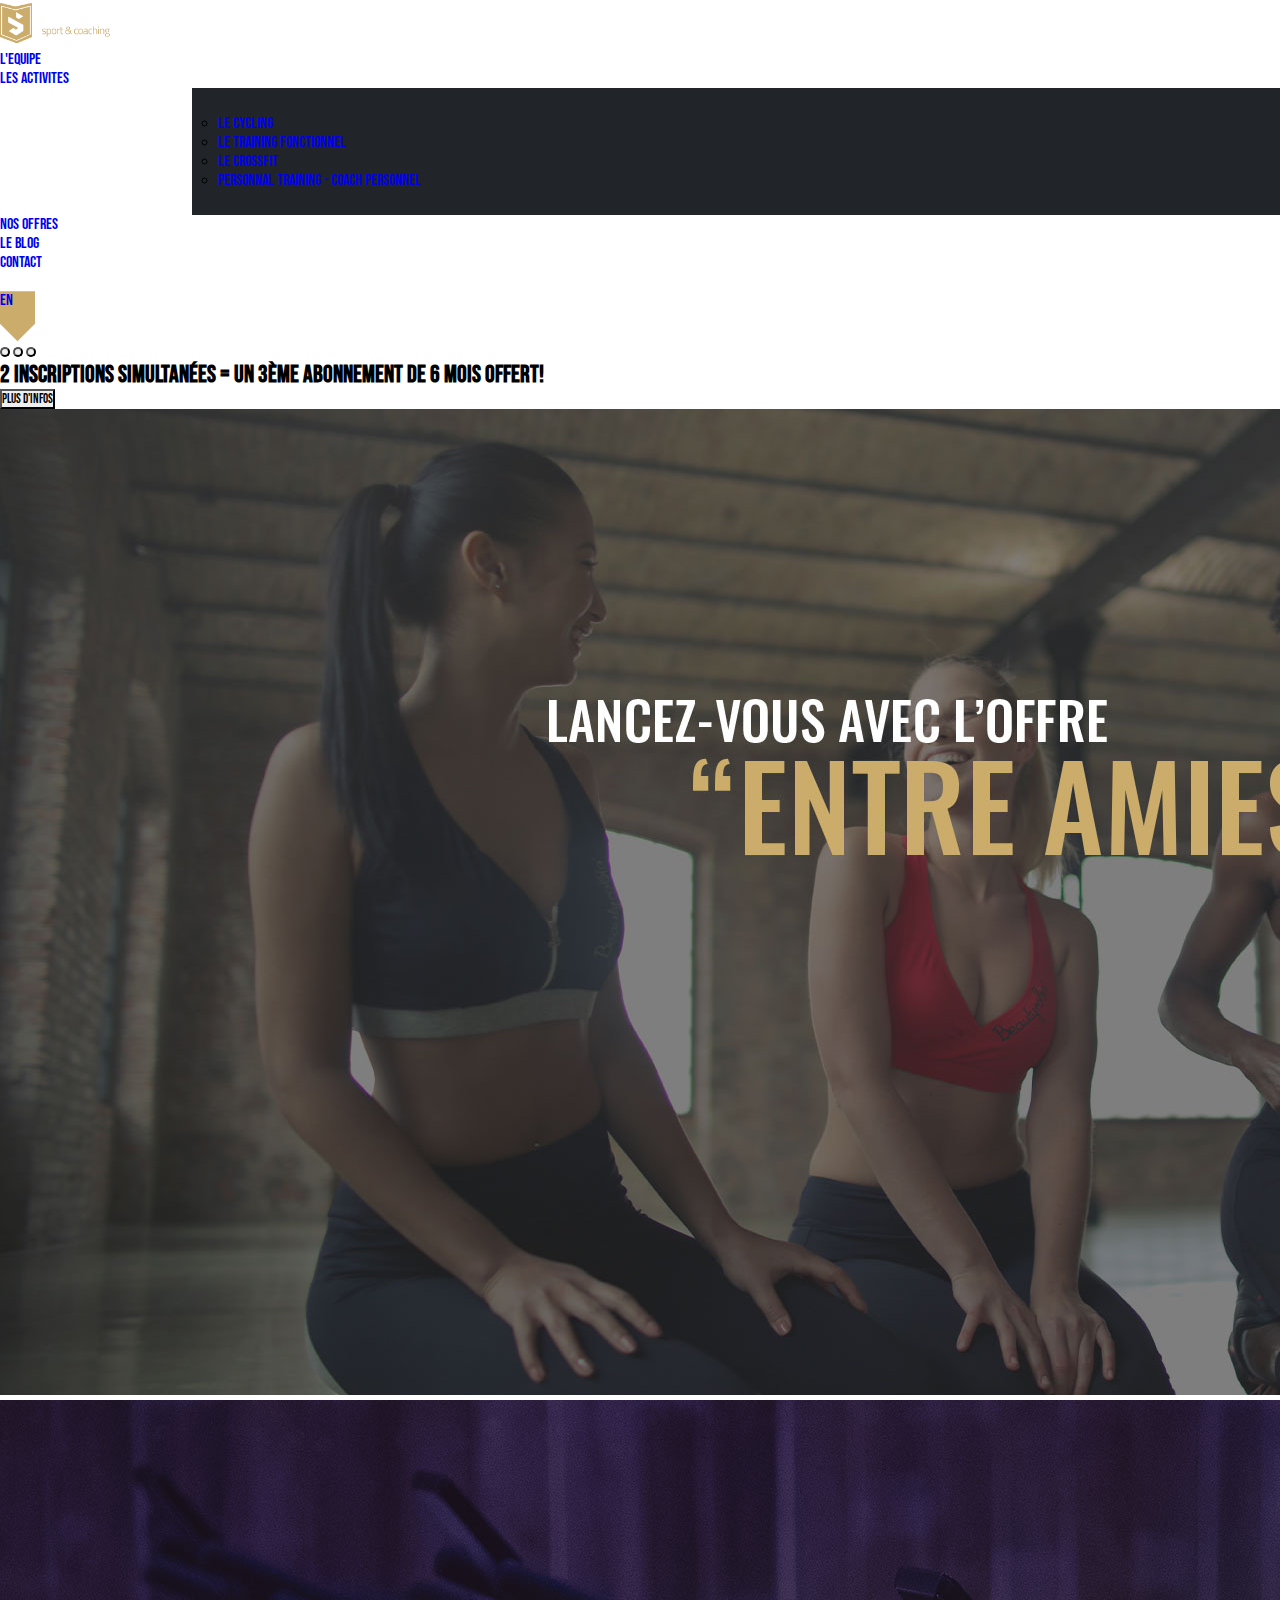
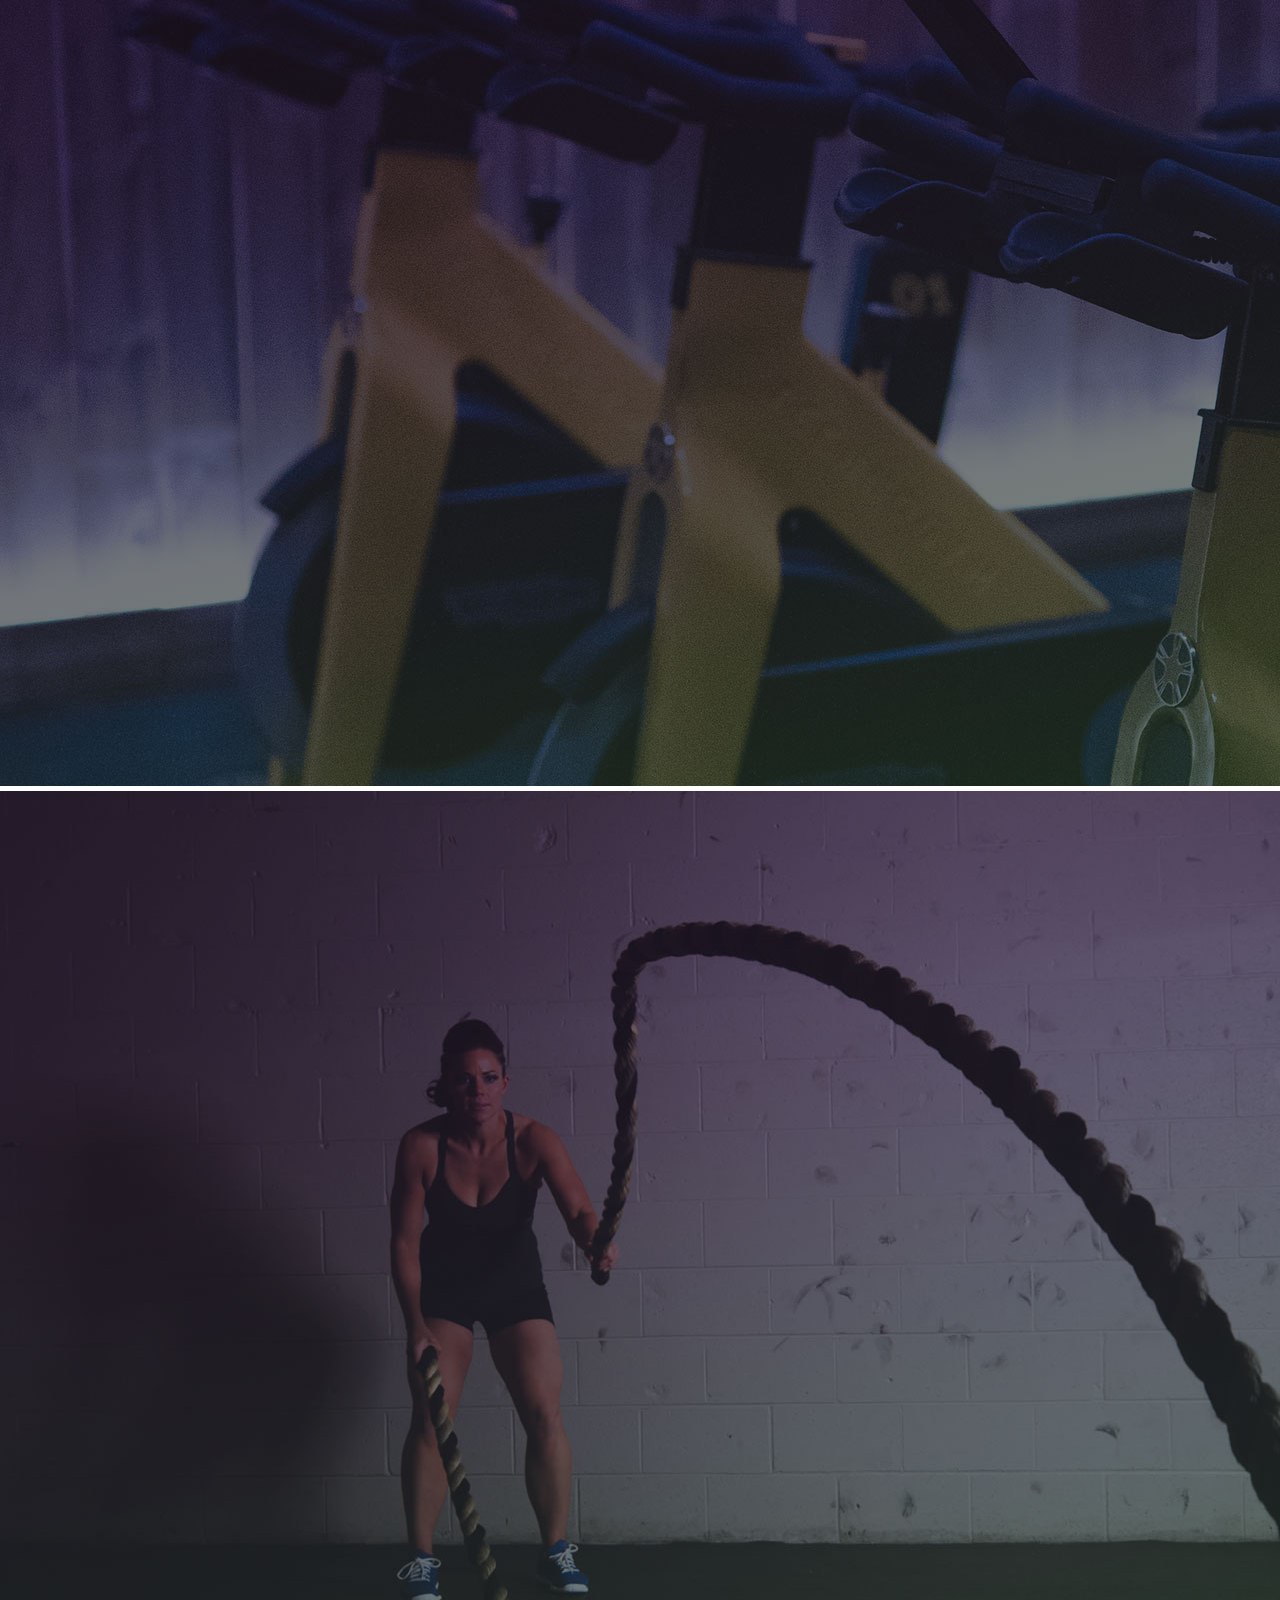
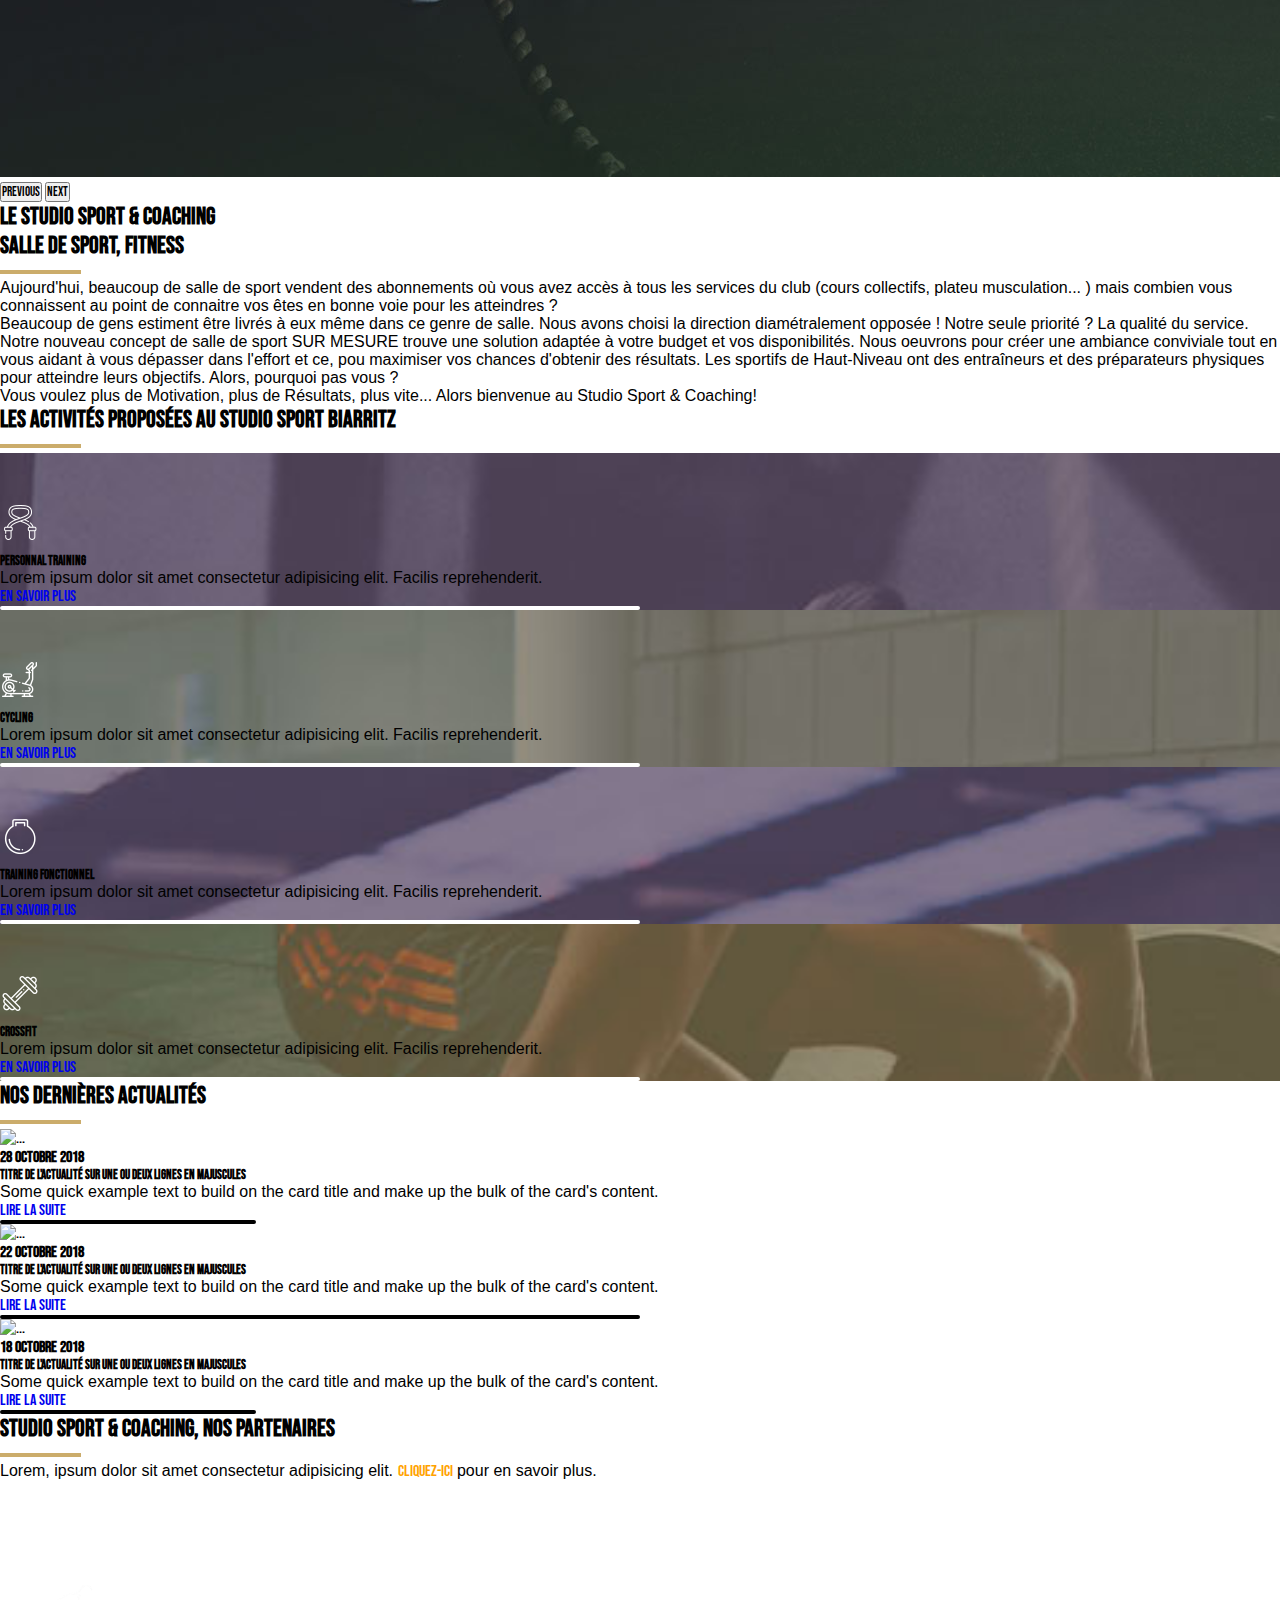
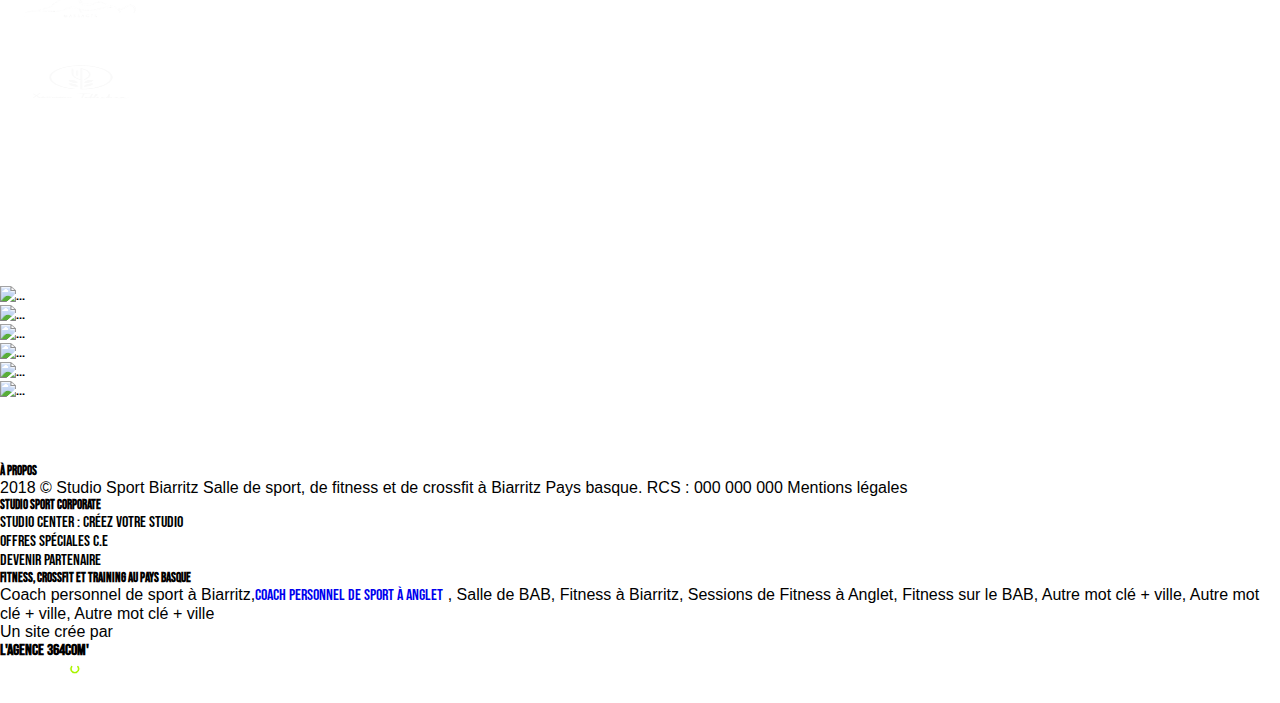
==== commit bb344fe9: "REGEX fix & various adds" ====
--- a/index.html
+++ b/index.html
@@ -31,17 +31,17 @@
                 <a class="nav-link active text-white" aria-current="page" href="404.html">L'EQUIPE</a>
               </li>
     <!-- le dropdown ici -->
-                <li class="nav-item">
-                  <a class="nav-item nav-link text-white" href="#" role="button" data-bs-toggle="dropdown" aria-expanded="false">
-                    LES ACTIVITES
-                  </a>
-                  <ul id="dd-hover" class="dropdown-menu bg-dark radius">
-                    <li><a class="dropdown-item text-white" href="404.html">LE CYCLING</a></li>
-                    <li><a class="dropdown-item text-white" href="404.html">LE TRAINING FONCTIONNEL</a></li>
-                    <li><a class="dropdown-item text-white" href="presentation.html">LE CROSSFIT</a></li>
-                    <li><a class="dropdown-item text-white" href="404.html">PERSONNAL TRAINING - COACH PERSONNEL</a></li>
-                  </ul>
-                </li>
+              <li class="nav-item">
+                <a class="nav-item nav-link text-white" href="#" role="button" data-bs-toggle="dropdown" aria-expanded="false">
+                  LES ACTIVITES
+                </a>
+                <ul id="dd-hover" class="dropdown-menu bg-dark radius">
+                  <li><a class="dropdown-item text-white" href="404.html">LE CYCLING</a></li>
+                  <li><a class="dropdown-item text-white" href="404.html">LE TRAINING FONCTIONNEL</a></li>
+                  <li><a class="dropdown-item text-white" href="presentation.html">LE CROSSFIT</a></li>
+                  <li><a class="dropdown-item text-white" href="404.html">PERSONNAL TRAINING - COACH PERSONNEL</a></li>
+                </ul>
+              </li>
     <!-- fin du dropdown -->
               <li class="nav-item">
                 <a class="nav-link active text-white" aria-current="page" href="404.html">NOS OFFRES</a>
@@ -66,6 +66,9 @@
               <a href="contact.html">
                 <i class="fa-solid fa-envelope" aria-hidden="true"></i>
               </a>
+            </div>
+            <div class="d-flex justify-content-center align-items-center" id="langs">
+              <a class="text-black" href="#">EN</a>
             </div>
           </div>
         </div>
@@ -276,13 +279,13 @@
           <div class="card col-12 col-sm-4 col-md-4 col-lg-3 bg-dark text-white radius">
             <div class="card-body">
               <h5 class="card-title">STUDIO SPORT CORPORATE</h5>
-              <p class="card-text">
+              <div class="card-text">
                 <ul>
                   <li>Studio Center : créez votre studio</li>
                   <li>Offres Spéciales C.E</li>
                   <li>Devenir partenaire</li>
                 </ul>
-              </p>
+              </div>
             </div>
           </div>
           <div class="card col-12 col-sm-4 col-md-4 col-lg-6 bg-dark text-white radius">
--- a/css/style.css
+++ b/css/style.css
@@ -152,6 +152,13 @@
     border: 1px white solid;   
 }
 
+#langs {
+    background-color: #cbac6a;
+    width: 35px;
+    height: 50px;
+    clip-path: polygon(50% 100%, 100% 65%, 100% 0, 0 0, 0 65%);
+}
+
 /* .navbar-toggler-icon {
     border: 1px white solid;
 } */
